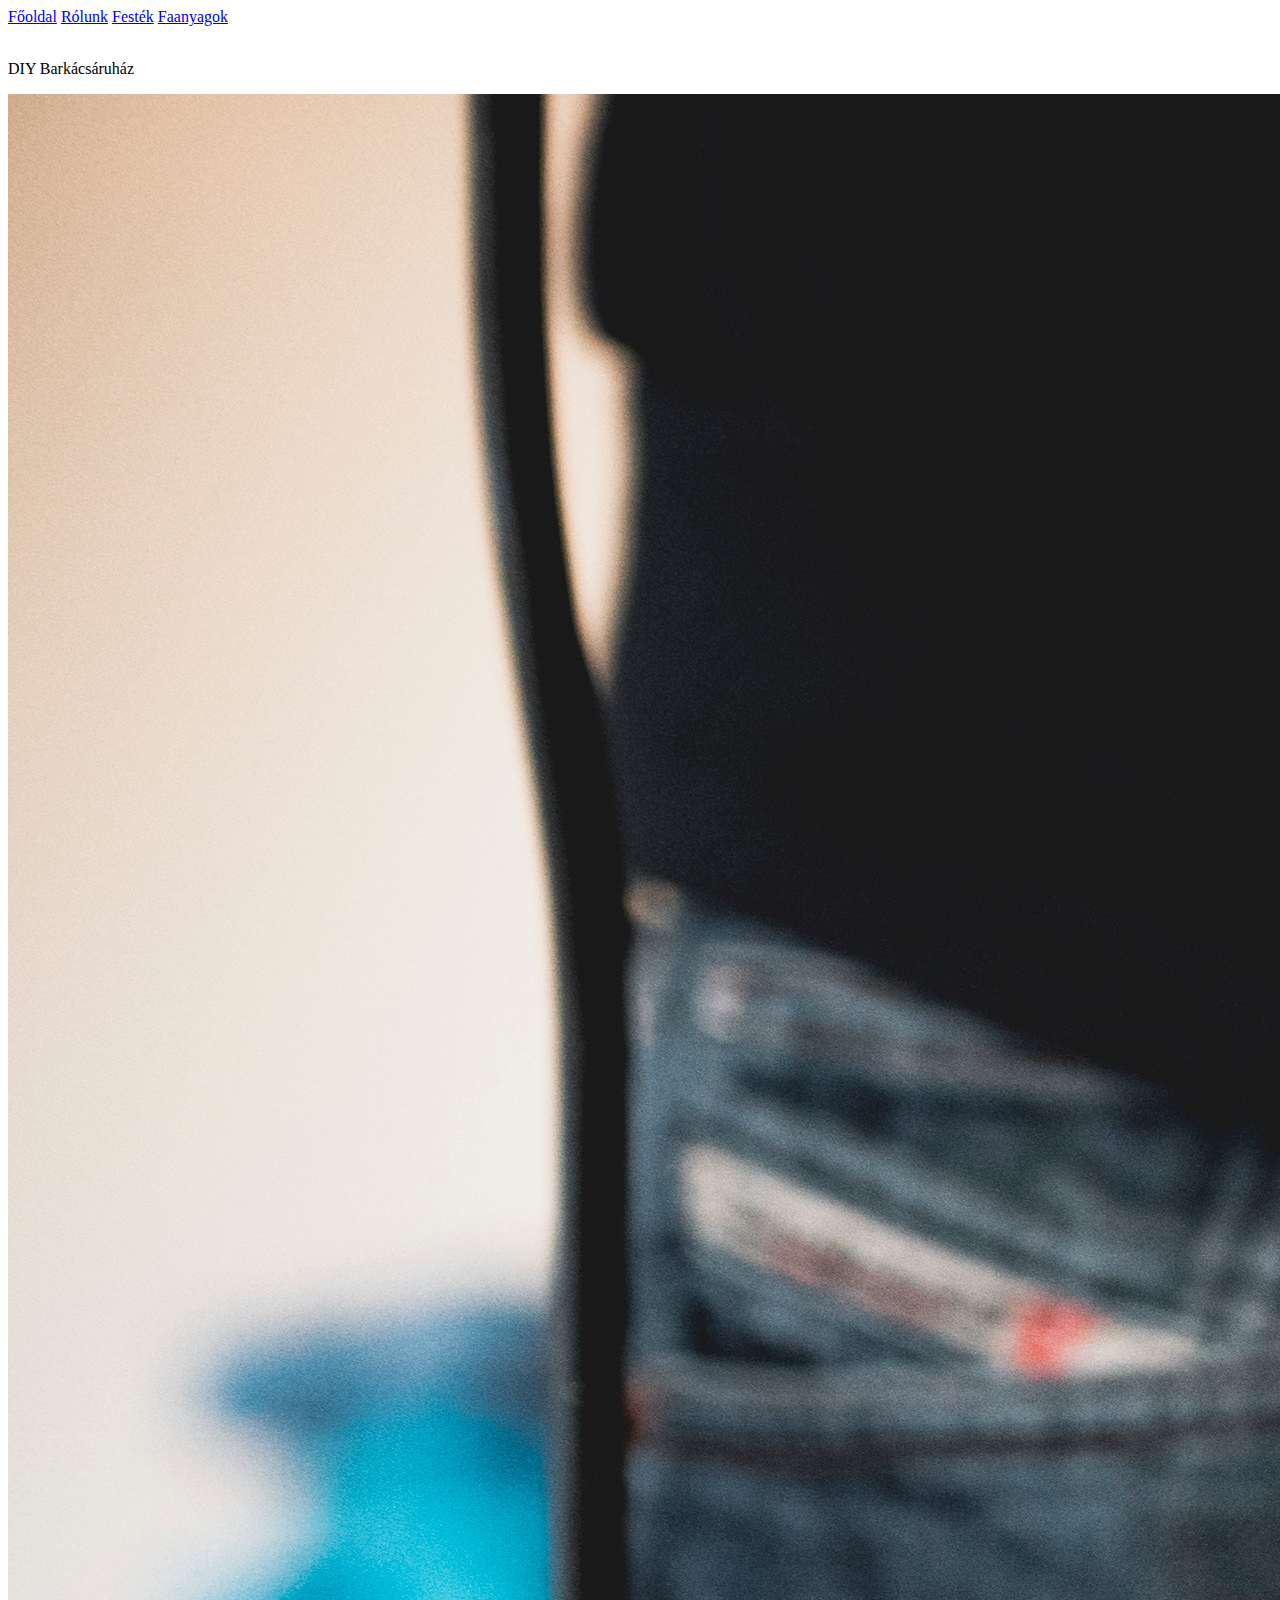
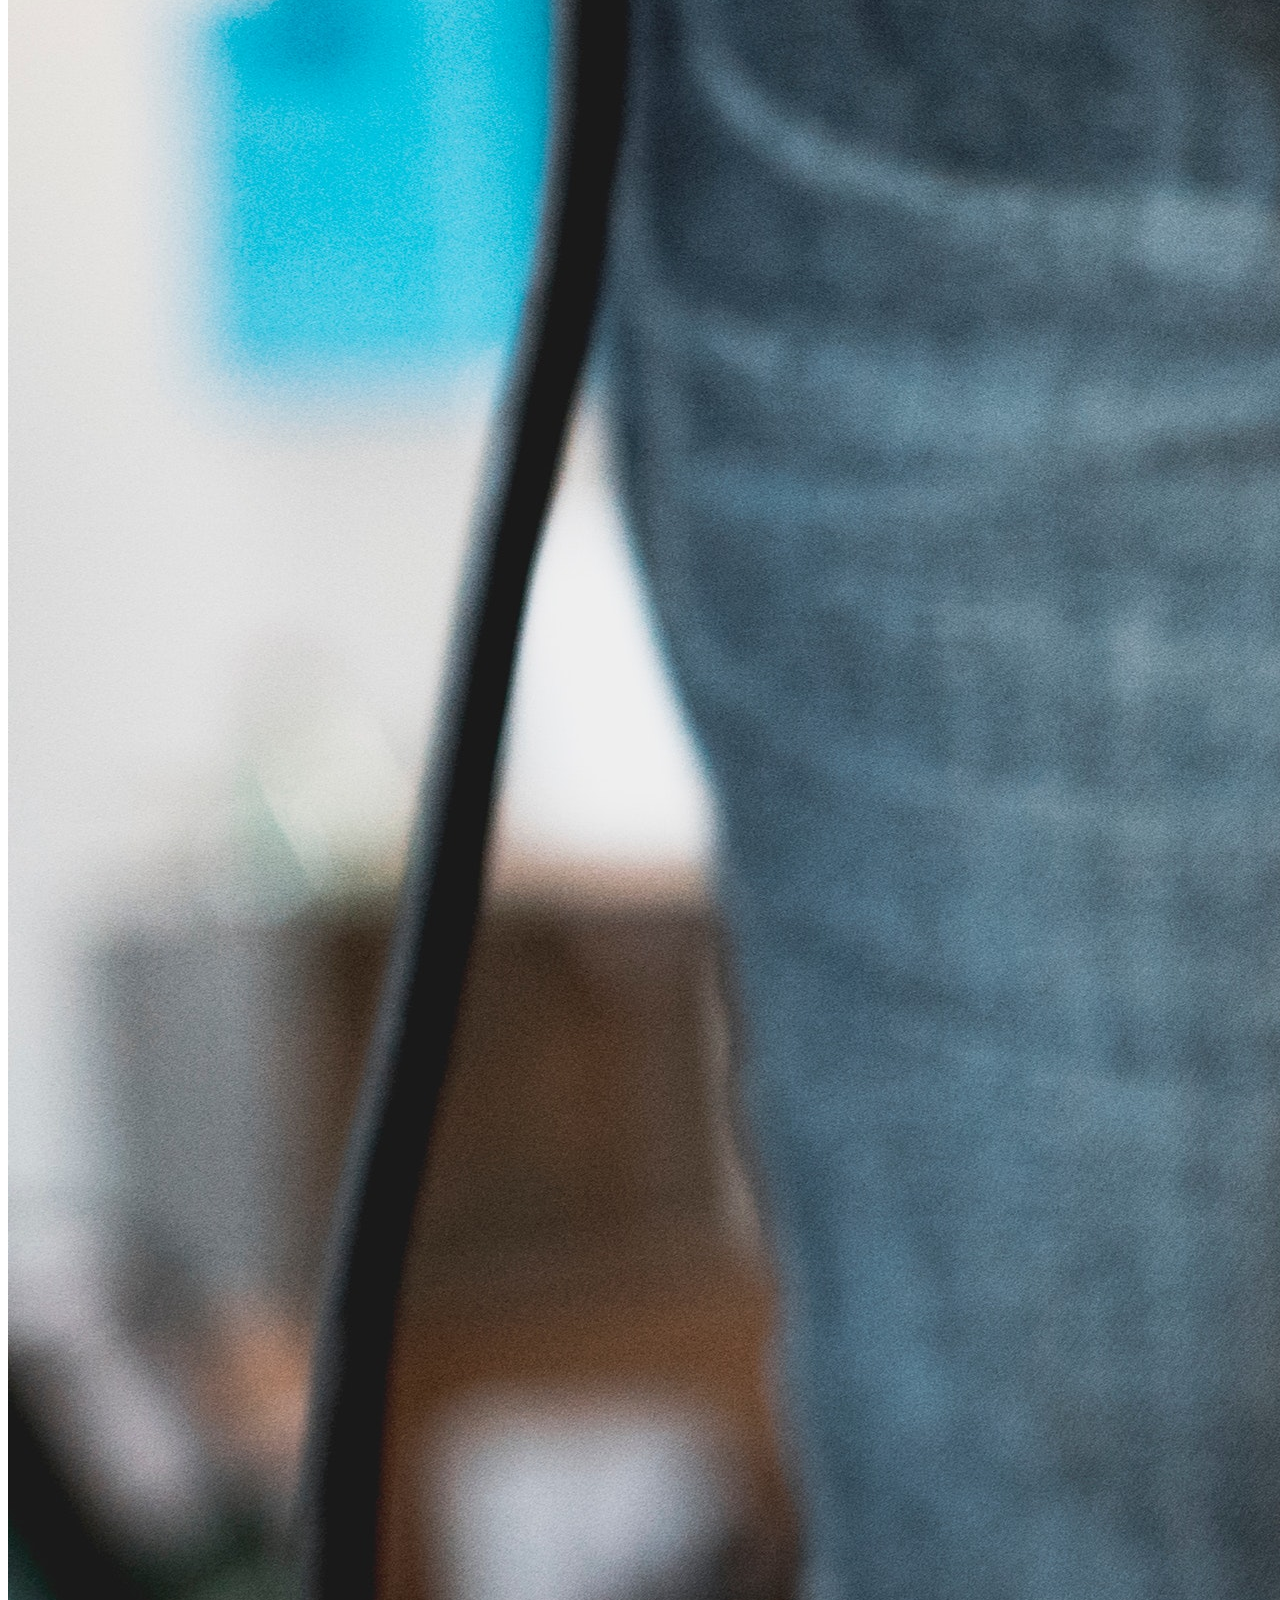
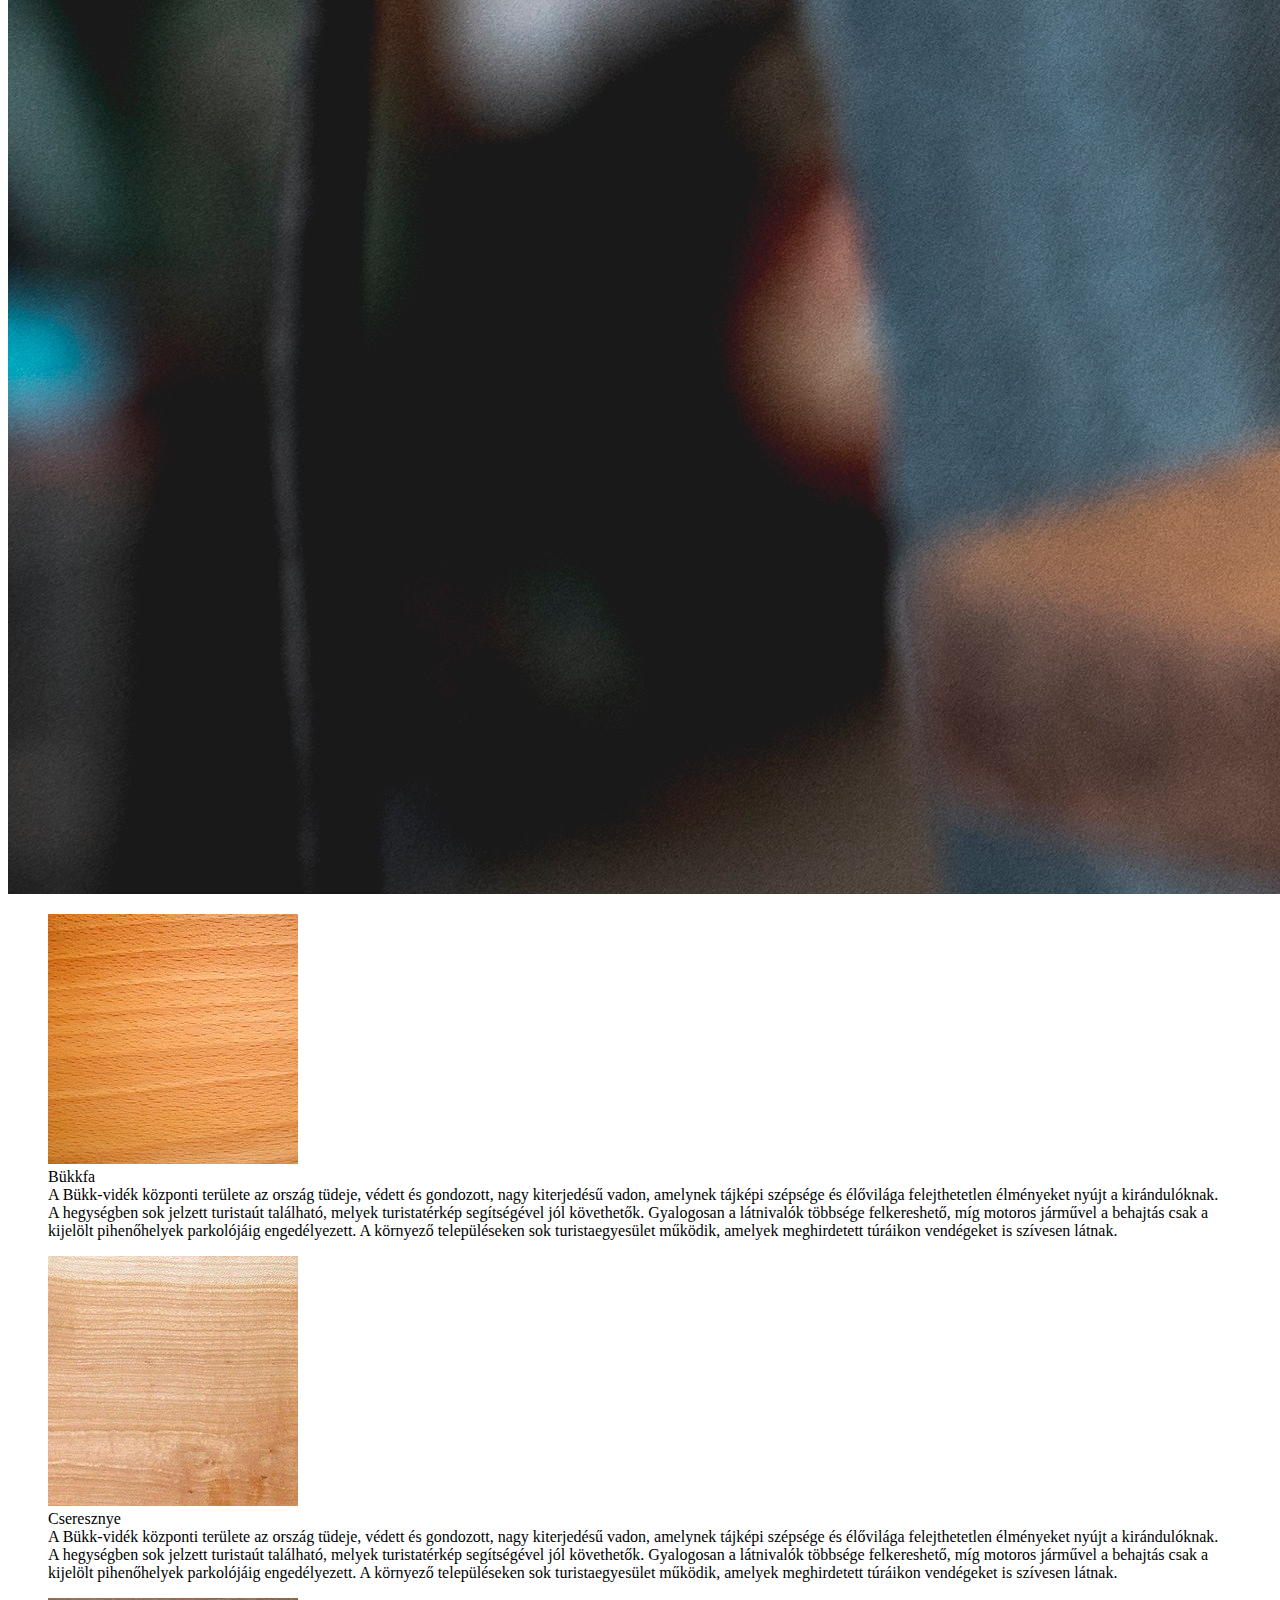
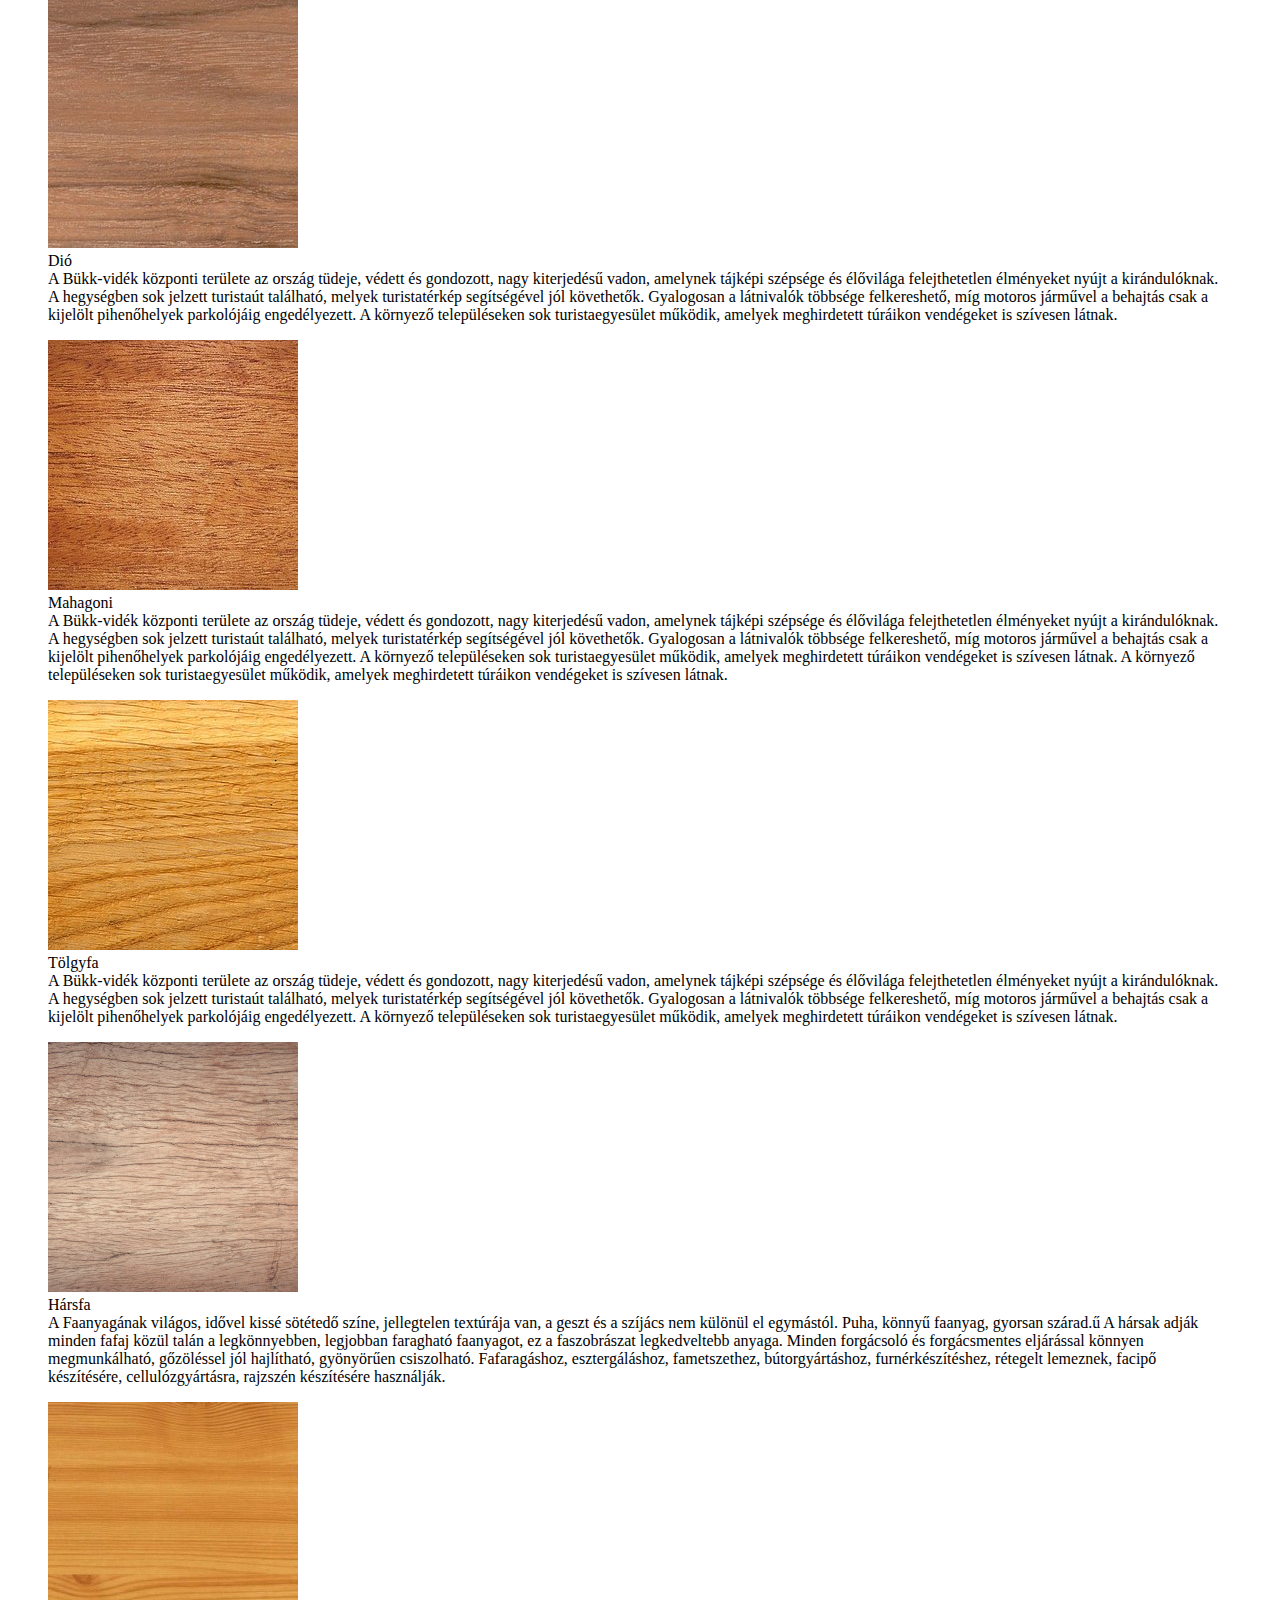
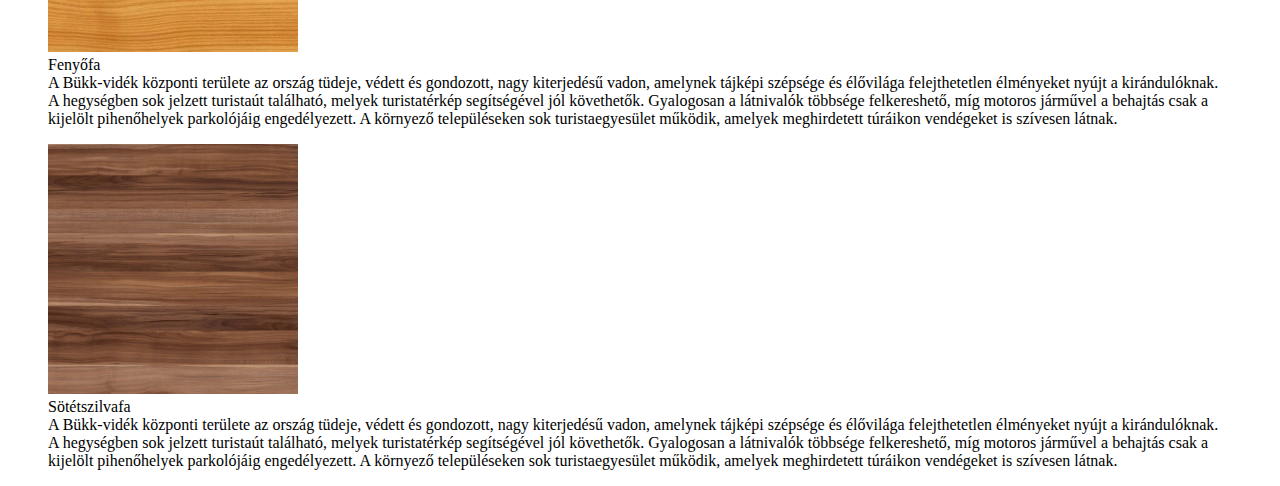
==== faanyagok.html @ 5dff6c38 "faanyagok 0131v4:58" ====
<!DOCTYPE html>
<html lang="hu">
<head>
    <meta charset="UTF-8">
    <meta name="viewport" content="width=device-width, initial-scale=1.0">
    <title>Faanyagok Barkács áruház</title>
    <meta name="author" content="Mohay Péter" />
    <link rel="stylesheet" href="https://cdn.jsdelivr.net/npm/bootstrap@4.6.0/dist/css/bootstrap.min.css" integrity="sha384-B0vP5xmATw1+K9KRQjQERJvTumQW0nPEzvF6L/Z6nronJ3oUOFUFpCjEUQouq2+l" crossorigin="anonymous">
    <link rel="stylesheet" href="./css/stiluslap2.css">


</head>
<body>
    <nav class="container-fluid">
        <div class="row">
            <div class="col-12">
                <a href="index.html">Főoldal</a>
                <a href="rolunk.html">Rólunk</a>
                <a href="festek.html">Festék</a>
                <a href="faanyagok.html">Faanyagok</a>
            </div>
        </div>
        <img scr="kezdokep.jpg">
    </nav>

    <div id="fej">
        <p>
            DIY Barkácsáruház
        </p>  
    </div>
    <div id="torzs">
        <div class="kep">
            <img src="img/kezdokep.jpg">
        </div>
    </div>

    <div class="container">
        <div class="row">
            <div class="tarto col-12 col-md-4 col-lg-3">
                <div class="fakeret">
                <figure>
                    <img src="img/faanyagok/bukk.jpg" alt="Bükkfa képe">
                    <figcaption>Bükkfa</figcaption>
                    <figcaption class="leiras">A Bükk-vidék központi területe az ország tüdeje, védett és gondozott, nagy kiterjedésű vadon, amelynek tájképi szépsége és élővilága felejthetetlen élményeket nyújt a kirándulóknak. A hegységben sok jelzett turistaút található, melyek turistatérkép segítségével jól követhetők. Gyalogosan a látnivalók többsége felkereshető, míg motoros járművel a behajtás csak a kijelölt pihenőhelyek parkolójáig engedélyezett. A környező településeken sok turistaegyesület működik, amelyek meghirdetett túráikon vendégeket is szívesen látnak.</figcaption>
                </figure>                
                </div>
            </div>   
            
            <div class="tarto col-12 col-md-4 col-lg-3">
                <div class="fakeret">
                <figure>
                    <img src="img/faanyagok/cseresznye.jpg" alt="Cseresznye képe">
                    <figcaption>Cseresznye</figcaption>
                    <figcaption class="leiras">A Bükk-vidék központi területe az ország tüdeje, védett és gondozott, nagy kiterjedésű vadon, amelynek tájképi szépsége és élővilága felejthetetlen élményeket nyújt a kirándulóknak. A hegységben sok jelzett turistaút található, melyek turistatérkép segítségével jól követhetők. Gyalogosan a látnivalók többsége felkereshető, míg motoros járművel a behajtás csak a kijelölt pihenőhelyek parkolójáig engedélyezett. A környező településeken sok turistaegyesület működik, amelyek meghirdetett túráikon vendégeket is szívesen látnak.</figcaption>
                </figure>                
                </div>
            </div>
            
            <div class="tarto col-12 col-md-4 col-lg-3">
                <div class="fakeret">
                <figure>
                    <img src="img/faanyagok/dio.jpg" alt="Dió képe">
                    <figcaption>Dió</figcaption>
                    <figcaption class="leiras">A Bükk-vidék központi területe az ország tüdeje, védett és gondozott, nagy kiterjedésű vadon, amelynek tájképi szépsége és élővilága felejthetetlen élményeket nyújt a kirándulóknak. A hegységben sok jelzett turistaút található, melyek turistatérkép segítségével jól követhetők. Gyalogosan a látnivalók többsége felkereshető, míg motoros járművel a behajtás csak a kijelölt pihenőhelyek parkolójáig engedélyezett. A környező településeken sok turistaegyesület működik, amelyek meghirdetett túráikon vendégeket is szívesen látnak.</figcaption>
                </figure>                
                </div>
            </div> 
        
            <div class="tarto col-12 col-md-4 col-lg-3">
                <div class="fakeret">
                <figure>
                    <img src="img/faanyagok/mahagoni.jpg" alt="Mahagoni képe">
                    <figcaption>Mahagoni</figcaption>
                    <figcaption class="leiras">A Bükk-vidék központi területe az ország tüdeje, védett és gondozott, nagy kiterjedésű vadon, amelynek tájképi szépsége és élővilága felejthetetlen élményeket nyújt a kirándulóknak. A hegységben sok jelzett turistaút található, melyek turistatérkép segítségével jól követhetők. Gyalogosan a látnivalók többsége felkereshető, míg motoros járművel a behajtás csak a kijelölt pihenőhelyek parkolójáig engedélyezett. A környező településeken sok turistaegyesület működik, amelyek meghirdetett túráikon vendégeket is szívesen látnak. A környező településeken sok turistaegyesület működik, amelyek meghirdetett túráikon vendégeket is szívesen látnak.
                    </figcaption>
                </figure>                
                </div>
            </div>

            <div class="tarto col-12 col-md-4 col-lg-3">
                <div class="fakeret">
                <figure>
                    <img src="img/faanyagok/tolgy.jpg" alt="Tölgyfa képe">
                    <figcaption>Tölgyfa</figcaption>
                    <figcaption class="leiras">A Bükk-vidék központi területe az ország tüdeje, védett és gondozott, nagy kiterjedésű vadon, amelynek tájképi szépsége és élővilága felejthetetlen élményeket nyújt a kirándulóknak. A hegységben sok jelzett turistaút található, melyek turistatérkép segítségével jól követhetők. Gyalogosan a látnivalók többsége felkereshető, míg motoros járművel a behajtás csak a kijelölt pihenőhelyek parkolójáig engedélyezett. A környező településeken sok turistaegyesület működik, amelyek meghirdetett túráikon vendégeket is szívesen látnak.</figcaption>
                </figure>                
                </div>
            </div>   
            
            <div class="tarto col-12 col-md-4 col-lg-3">
                <div class="fakeret">
                <figure>
                    <img src="img/faanyagok/harsfa.jpg" alt="Hársfa képe">
                    <figcaption>Hársfa</figcaption>
                    <figcaption class="leiras">A Faanyagának világos, idővel kissé sötétedő színe, jellegtelen textúrája van, a geszt és a szíjács nem különül el egymástól. Puha, könnyű faanyag, gyorsan szárad.ű
                    A hársak adják minden fafaj közül talán a legkönnyebben, legjobban faragható faanyagot, ez a faszobrászat legkedveltebb anyaga. Minden forgácsoló és forgácsmentes eljárással könnyen megmunkálható, gőzöléssel jól hajlítható, gyönyörűen csiszolható.
                    Fafaragáshoz, esztergáláshoz, fametszethez, bútorgyártáshoz, furnérkészítéshez, rétegelt lemeznek, facipő készítésére, cellulózgyártásra, rajzszén készítésére használják. </figcaption>
                </figure>                
                </div>
            </div>
        
            <div class="tarto col-12 col-md-4 col-lg-3">
                <div class="fakeret">
                <figure>
                    <img src="img/faanyagok/fenyofa.jpg" alt="Fenyőfa képe">
                    <figcaption>Fenyőfa</figcaption>
                    <figcaption class="leiras">A Bükk-vidék központi területe az ország tüdeje, védett és gondozott, nagy kiterjedésű vadon, amelynek tájképi szépsége és élővilága felejthetetlen élményeket nyújt a kirándulóknak. A hegységben sok jelzett turistaút található, melyek turistatérkép segítségével jól követhetők. Gyalogosan a látnivalók többsége felkereshető, míg motoros járművel a behajtás csak a kijelölt pihenőhelyek parkolójáig engedélyezett. A környező településeken sok turistaegyesület működik, amelyek meghirdetett túráikon vendégeket is szívesen látnak.</figcaption>
                </figure>                
                </div>
            </div>   

            <div class="tarto col-12 col-md-4 col-lg-3">
                <div class="fakeret">
                <figure>
                    <img src="img/faanyagok/sotetszilvafa.jpg" alt="Sötétszilvafa képe">
                    <figcaption>Sötétszilvafa</figcaption>
                    <figcaption class="leiras">A Bükk-vidék központi területe az ország tüdeje, védett és gondozott, nagy kiterjedésű vadon, amelynek tájképi szépsége és élővilága felejthetetlen élményeket nyújt a kirándulóknak. A hegységben sok jelzett turistaút található, melyek turistatérkép segítségével jól követhetők. Gyalogosan a látnivalók többsége felkereshető, míg motoros járművel a behajtás csak a kijelölt pihenőhelyek parkolójáig engedélyezett. A környező településeken sok turistaegyesület működik, amelyek meghirdetett túráikon vendégeket is szívesen látnak.</figcaption>
                </figure>                
                </div>
            </div>
        </div>


    </div>




    
</body>
</html>
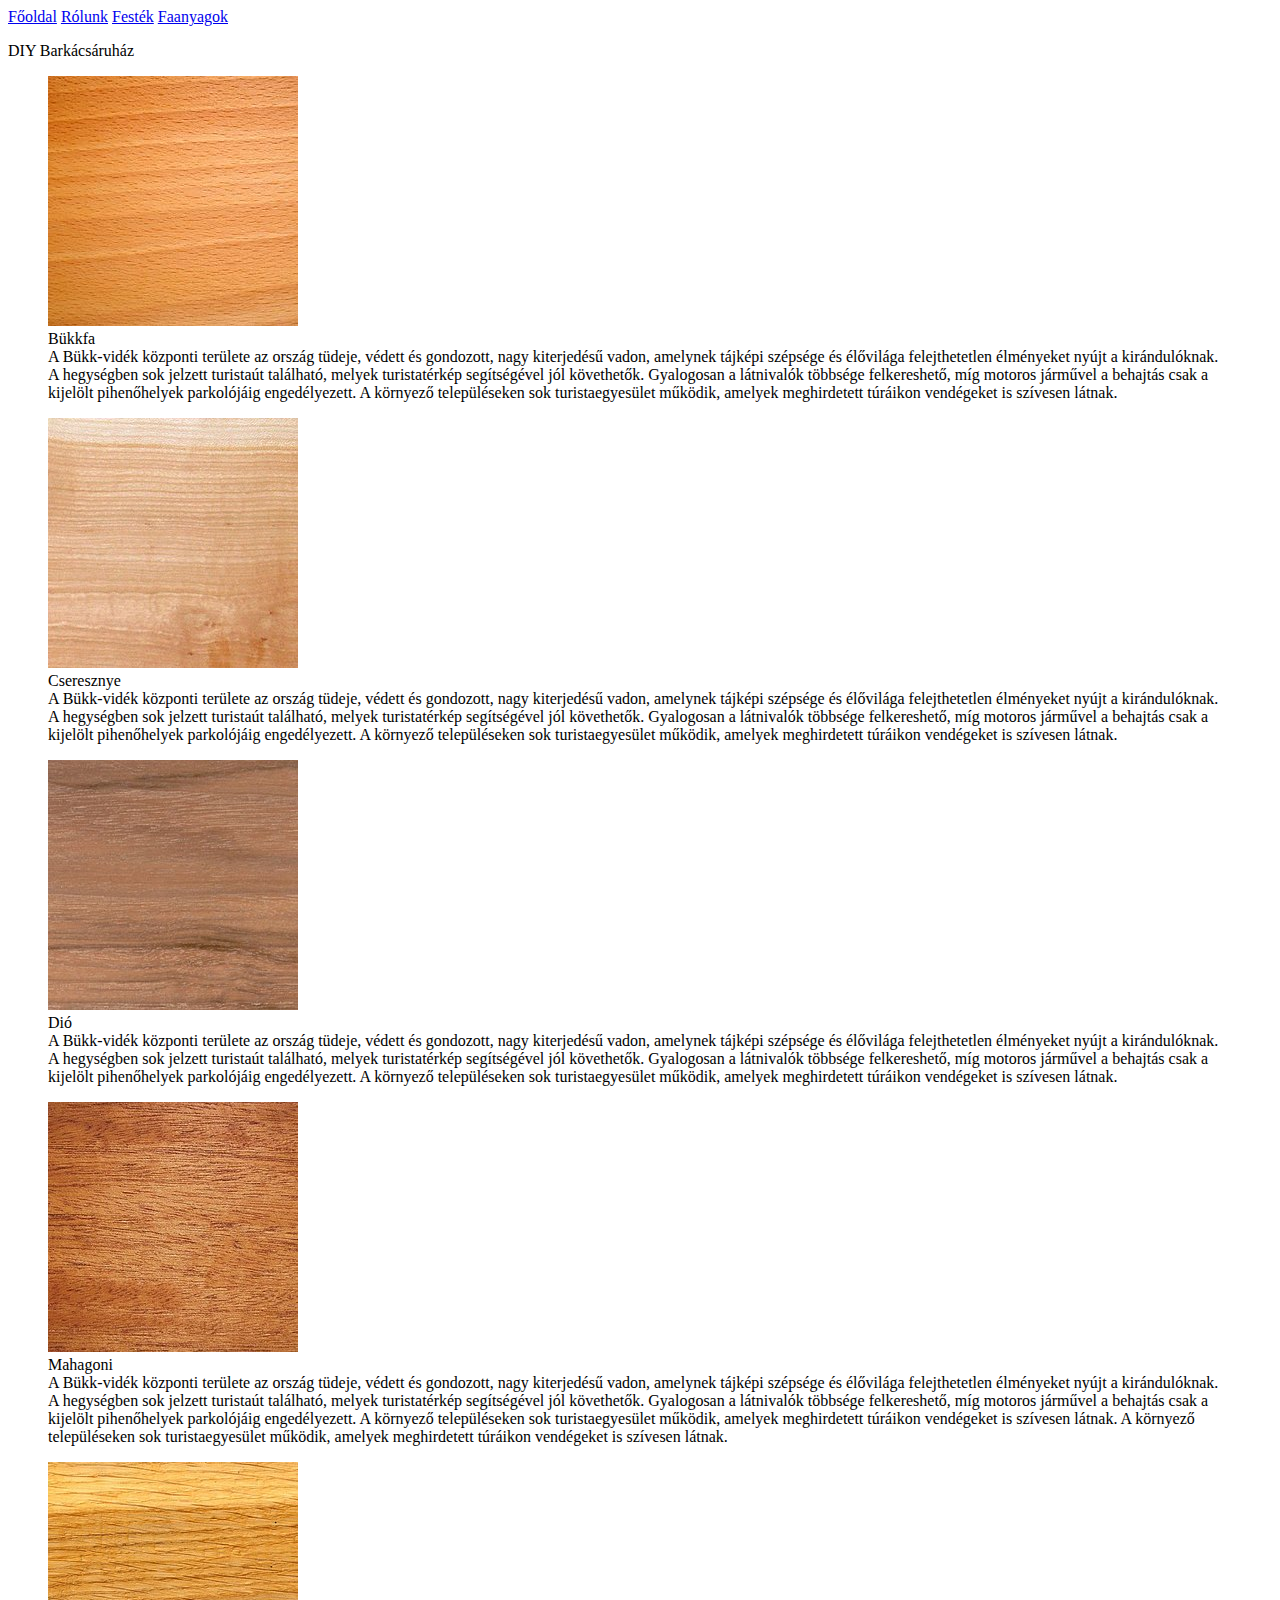
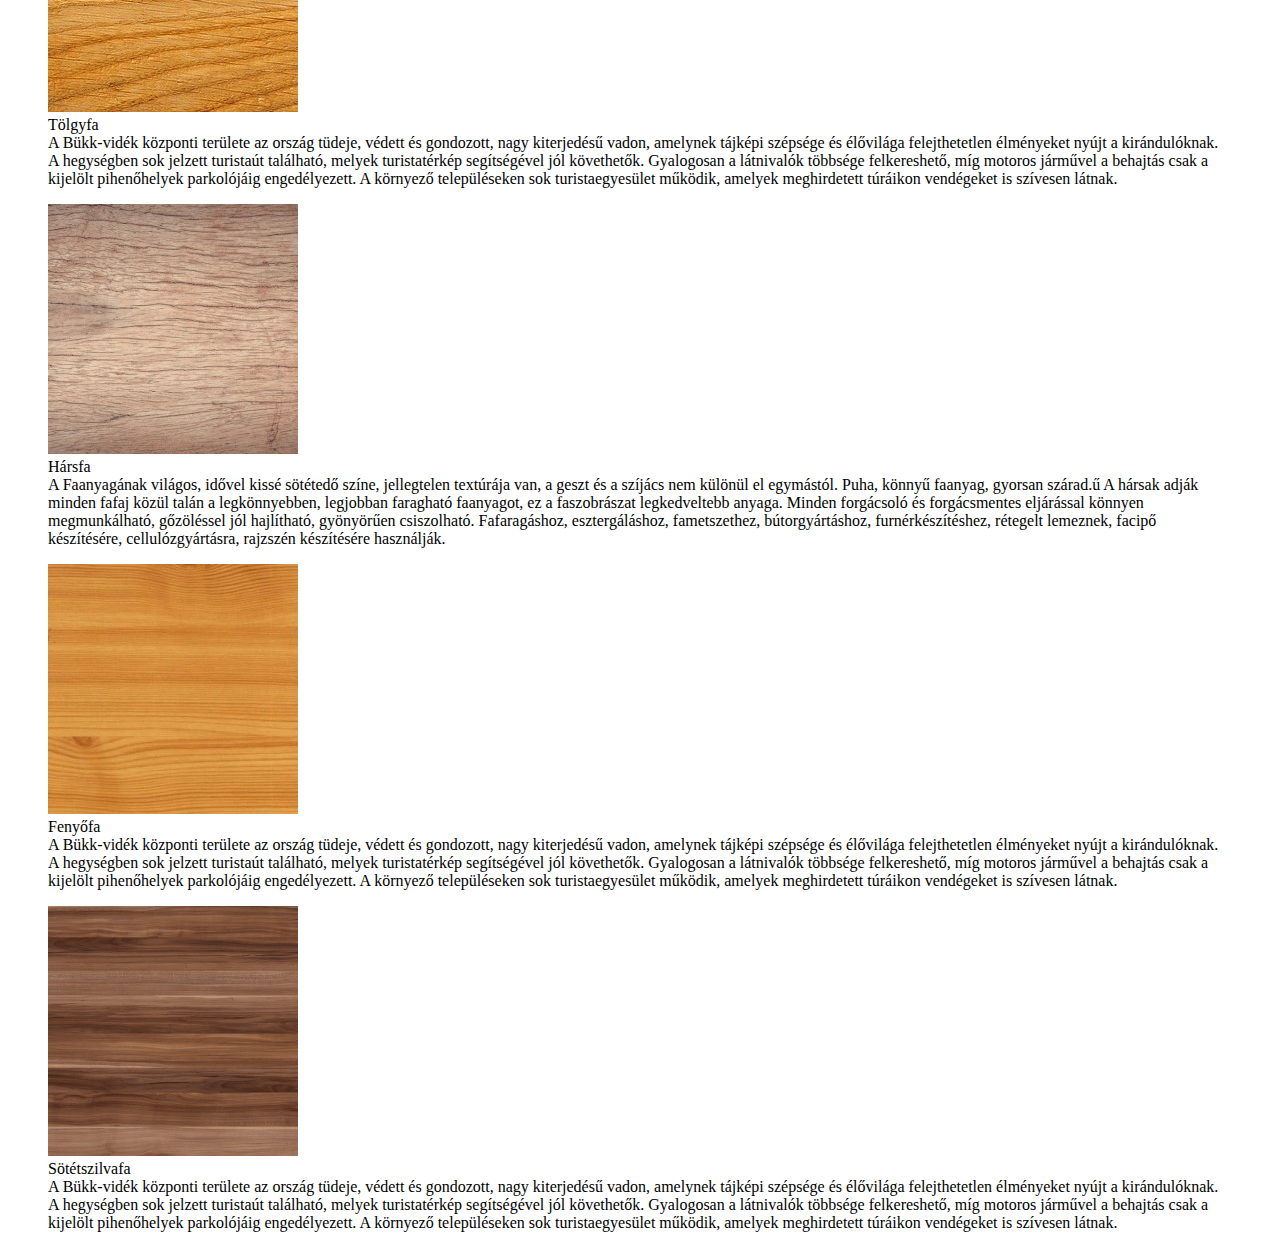
==== commit d9c3875b: "fanyagok 0206v1344 menü beillesztése" ====
--- a/faanyagok.html
+++ b/faanyagok.html
@@ -20,19 +20,17 @@
                 <a href="faanyagok.html">Faanyagok</a>
             </div>
         </div>
-        <img scr="kezdokep.jpg">
     </nav>
+    <header class="container-fluid">
+        <div class="row">
+            <div class="col-12">
+                <p>
+                    DIY Barkácsáruház
+                </p>
+            </div>
+        </div>  
+    </header>
 
-    <div id="fej">
-        <p>
-            DIY Barkácsáruház
-        </p>  
-    </div>
-    <div id="torzs">
-        <div class="kep">
-            <img src="img/kezdokep.jpg">
-        </div>
-    </div>
 
     <div class="container">
         <div class="row">
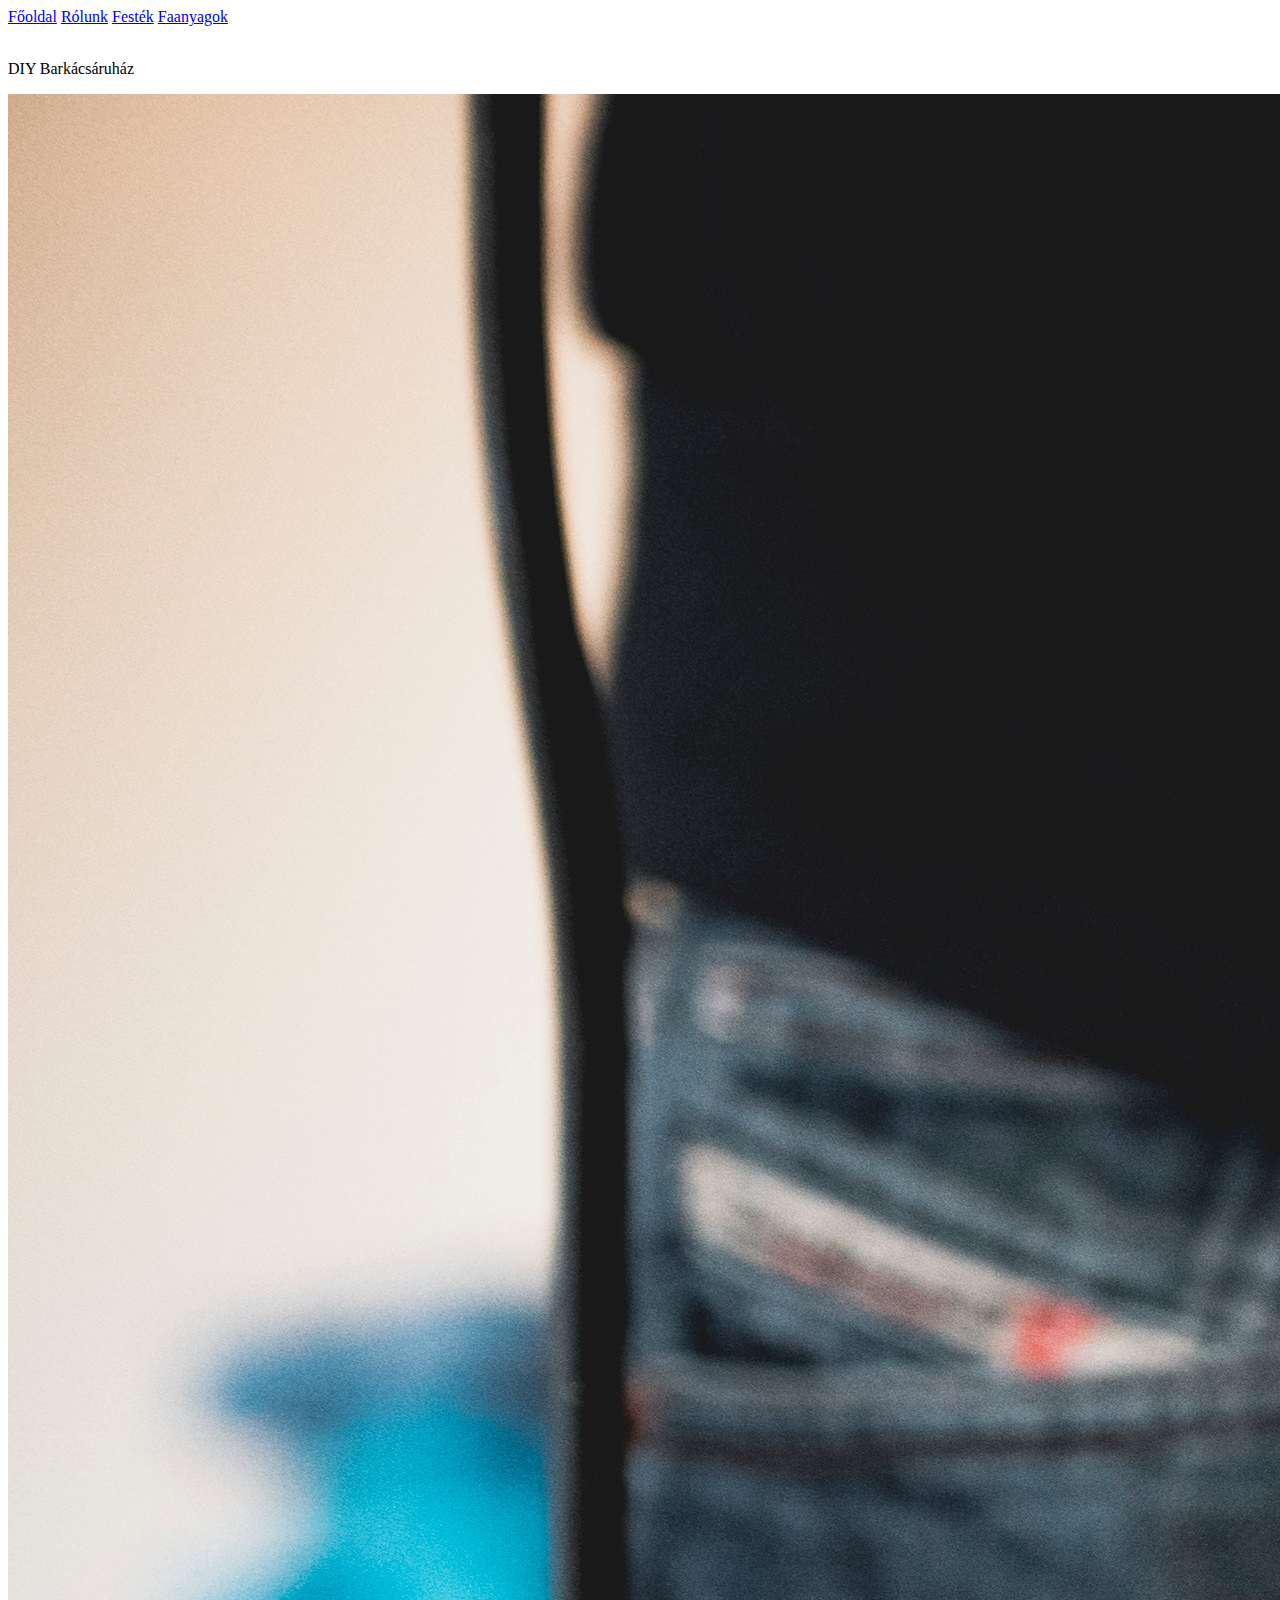
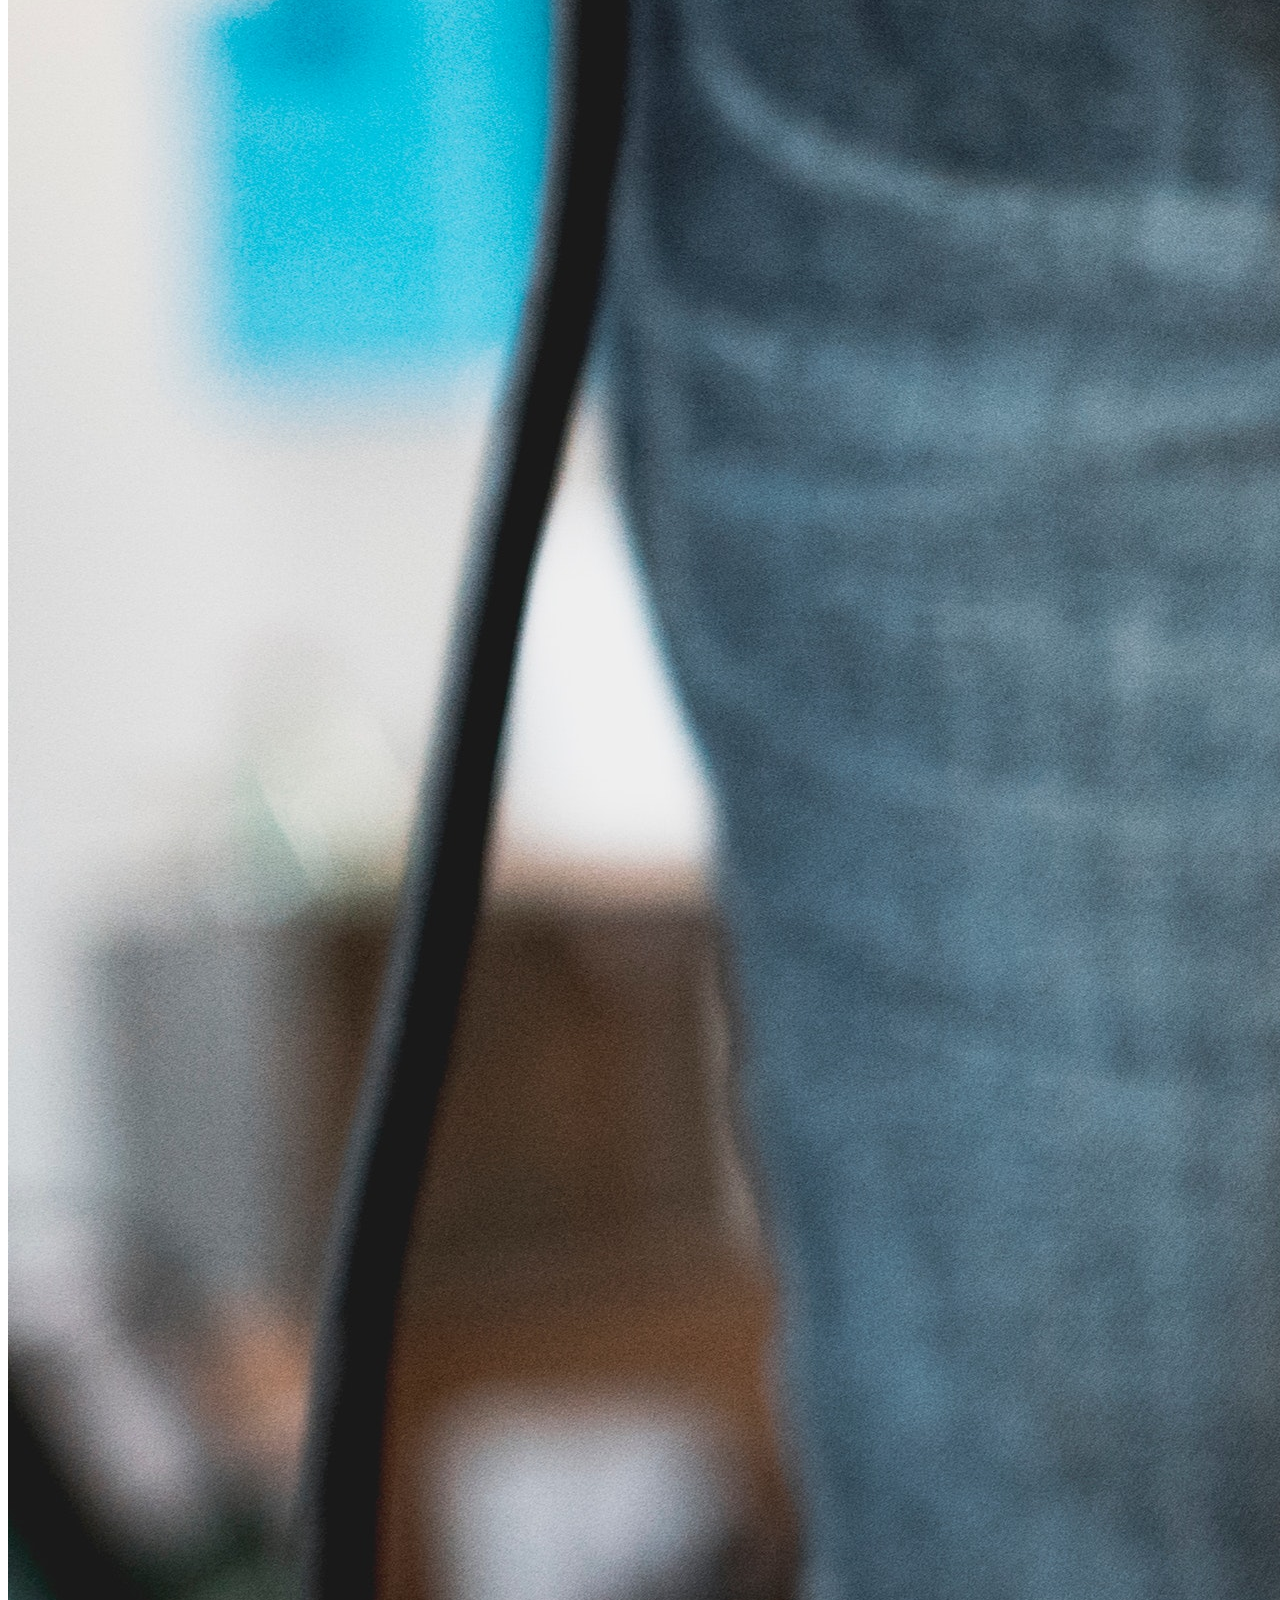
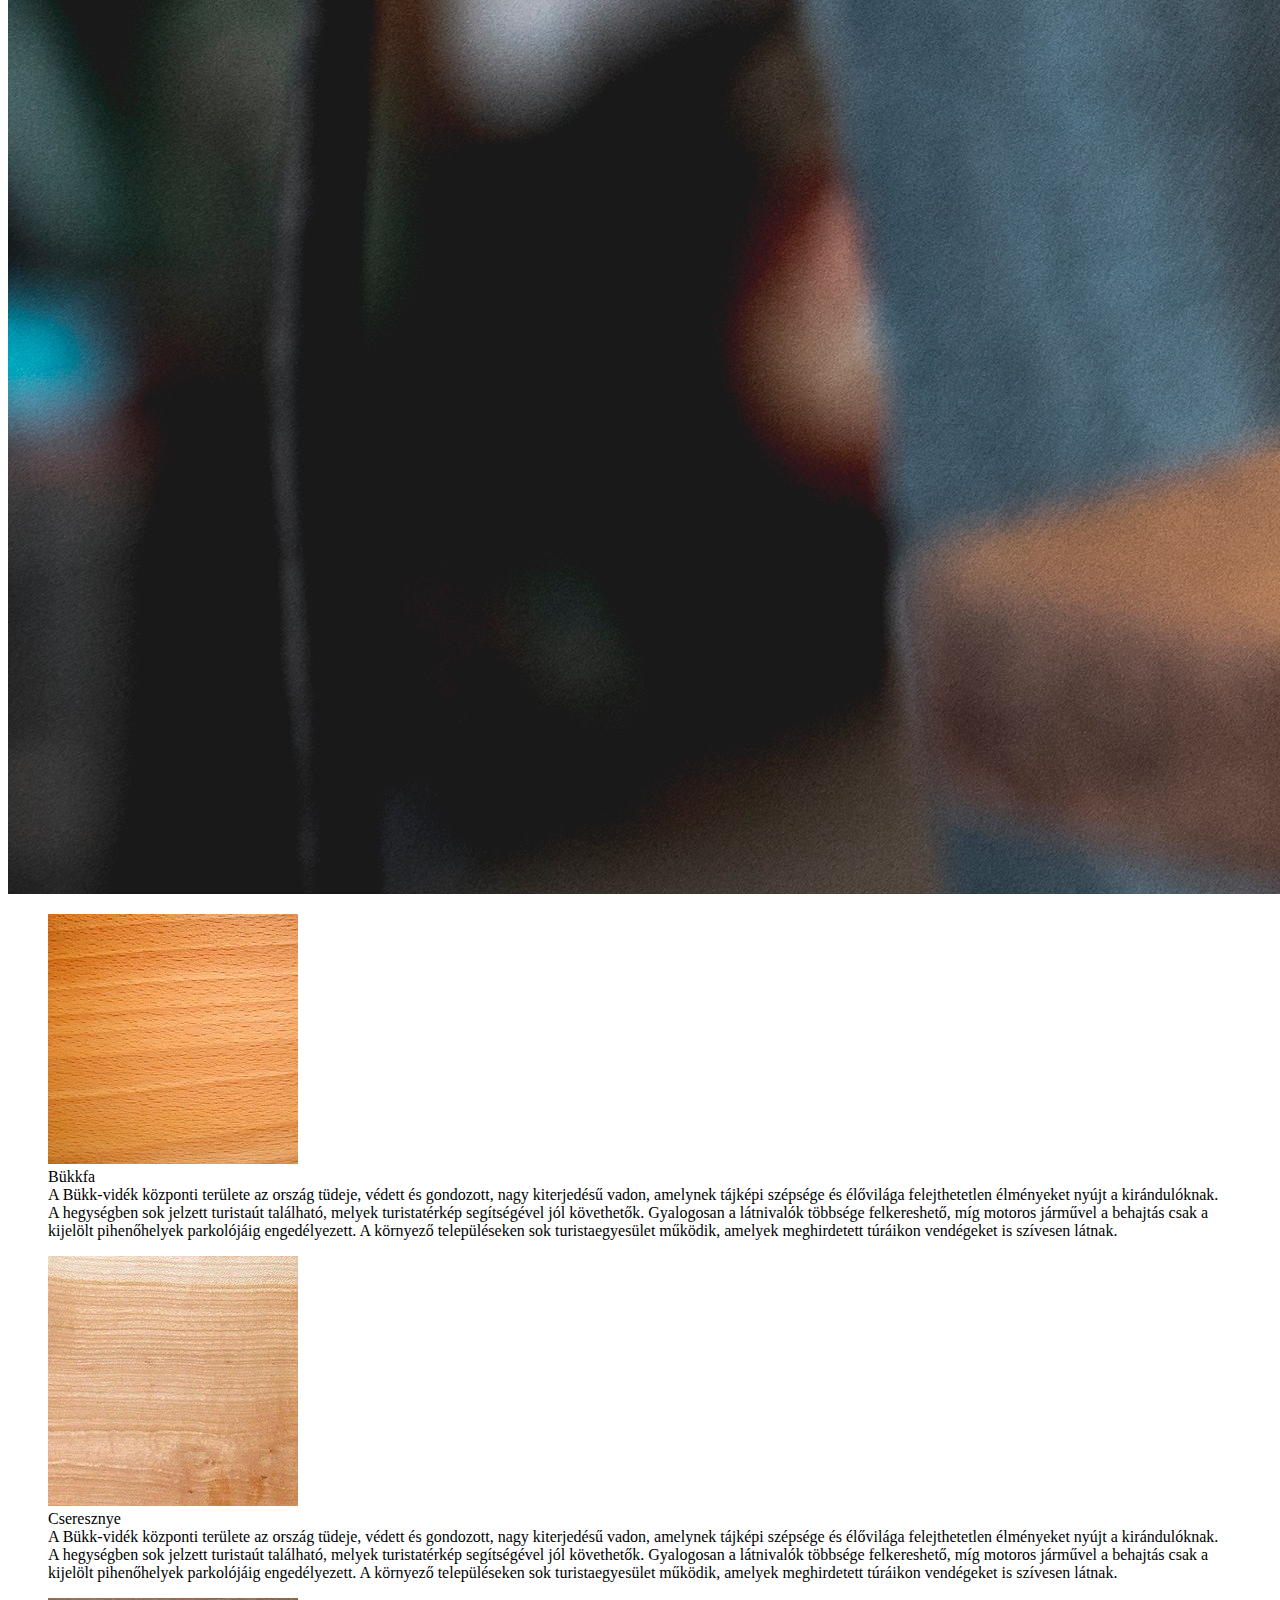
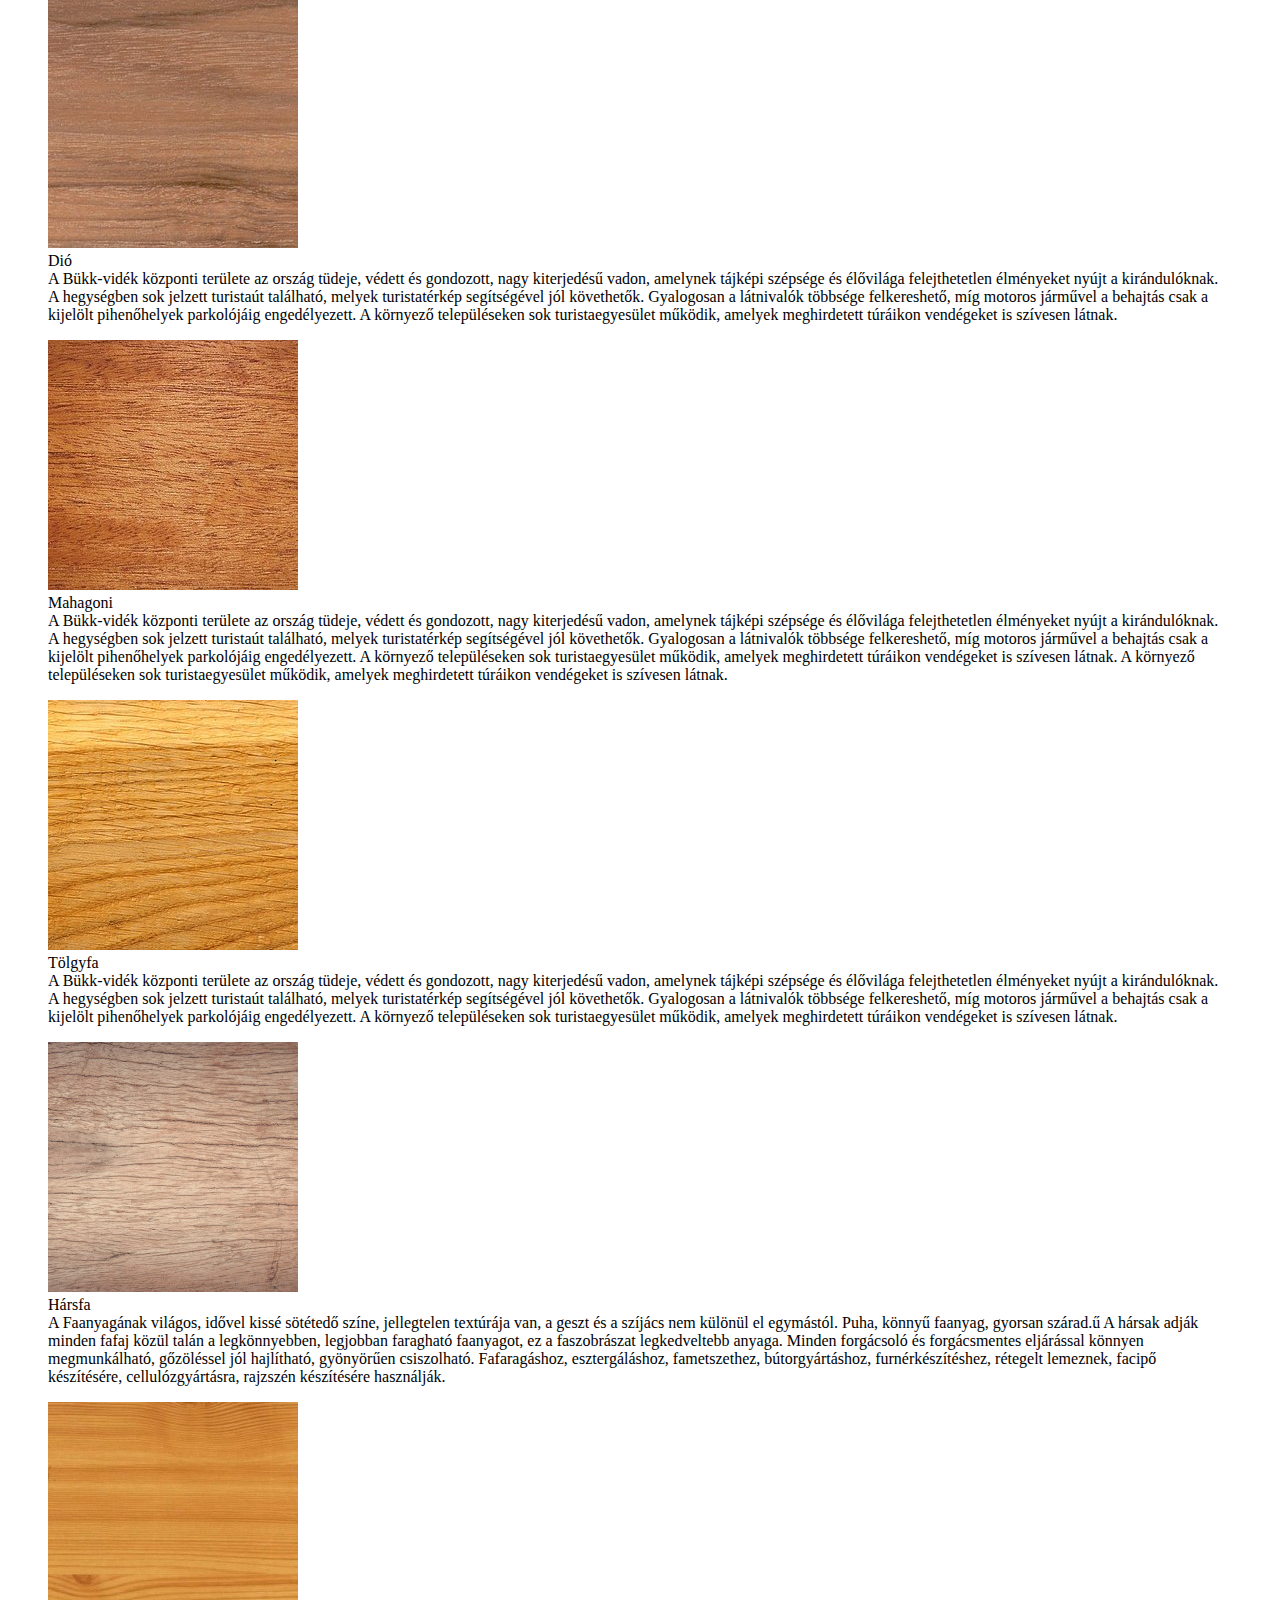
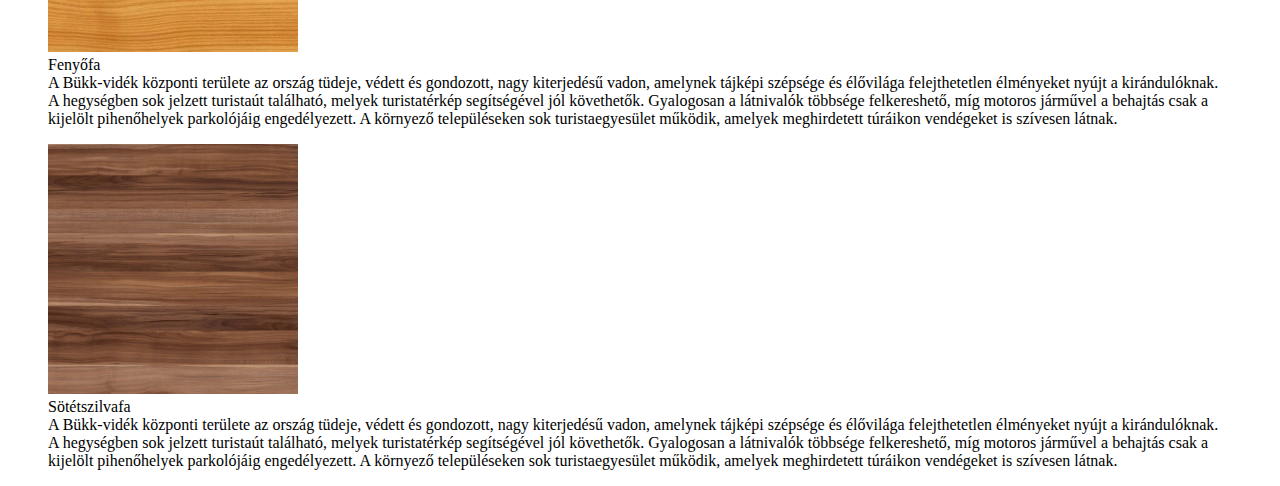
==== commit 72b33bf0: "Merge branch 'master' of https://github.com/fokizoli/barkacsaruhaz" ====
--- a/faanyagok.html
+++ b/faanyagok.html
@@ -20,17 +20,19 @@
                 <a href="faanyagok.html">Faanyagok</a>
             </div>
         </div>
+        <img scr="kezdokep.jpg">
     </nav>
-    <header class="container-fluid">
-        <div class="row">
-            <div class="col-12">
-                <p>
-                    DIY Barkácsáruház
-                </p>
-            </div>
-        </div>  
-    </header>
 
+    <div id="fej">
+        <p>
+            DIY Barkácsáruház
+        </p>  
+    </div>
+    <div id="torzs">
+        <div class="kep">
+            <img src="img/kezdokep.jpg">
+        </div>
+    </div>
 
     <div class="container">
         <div class="row">
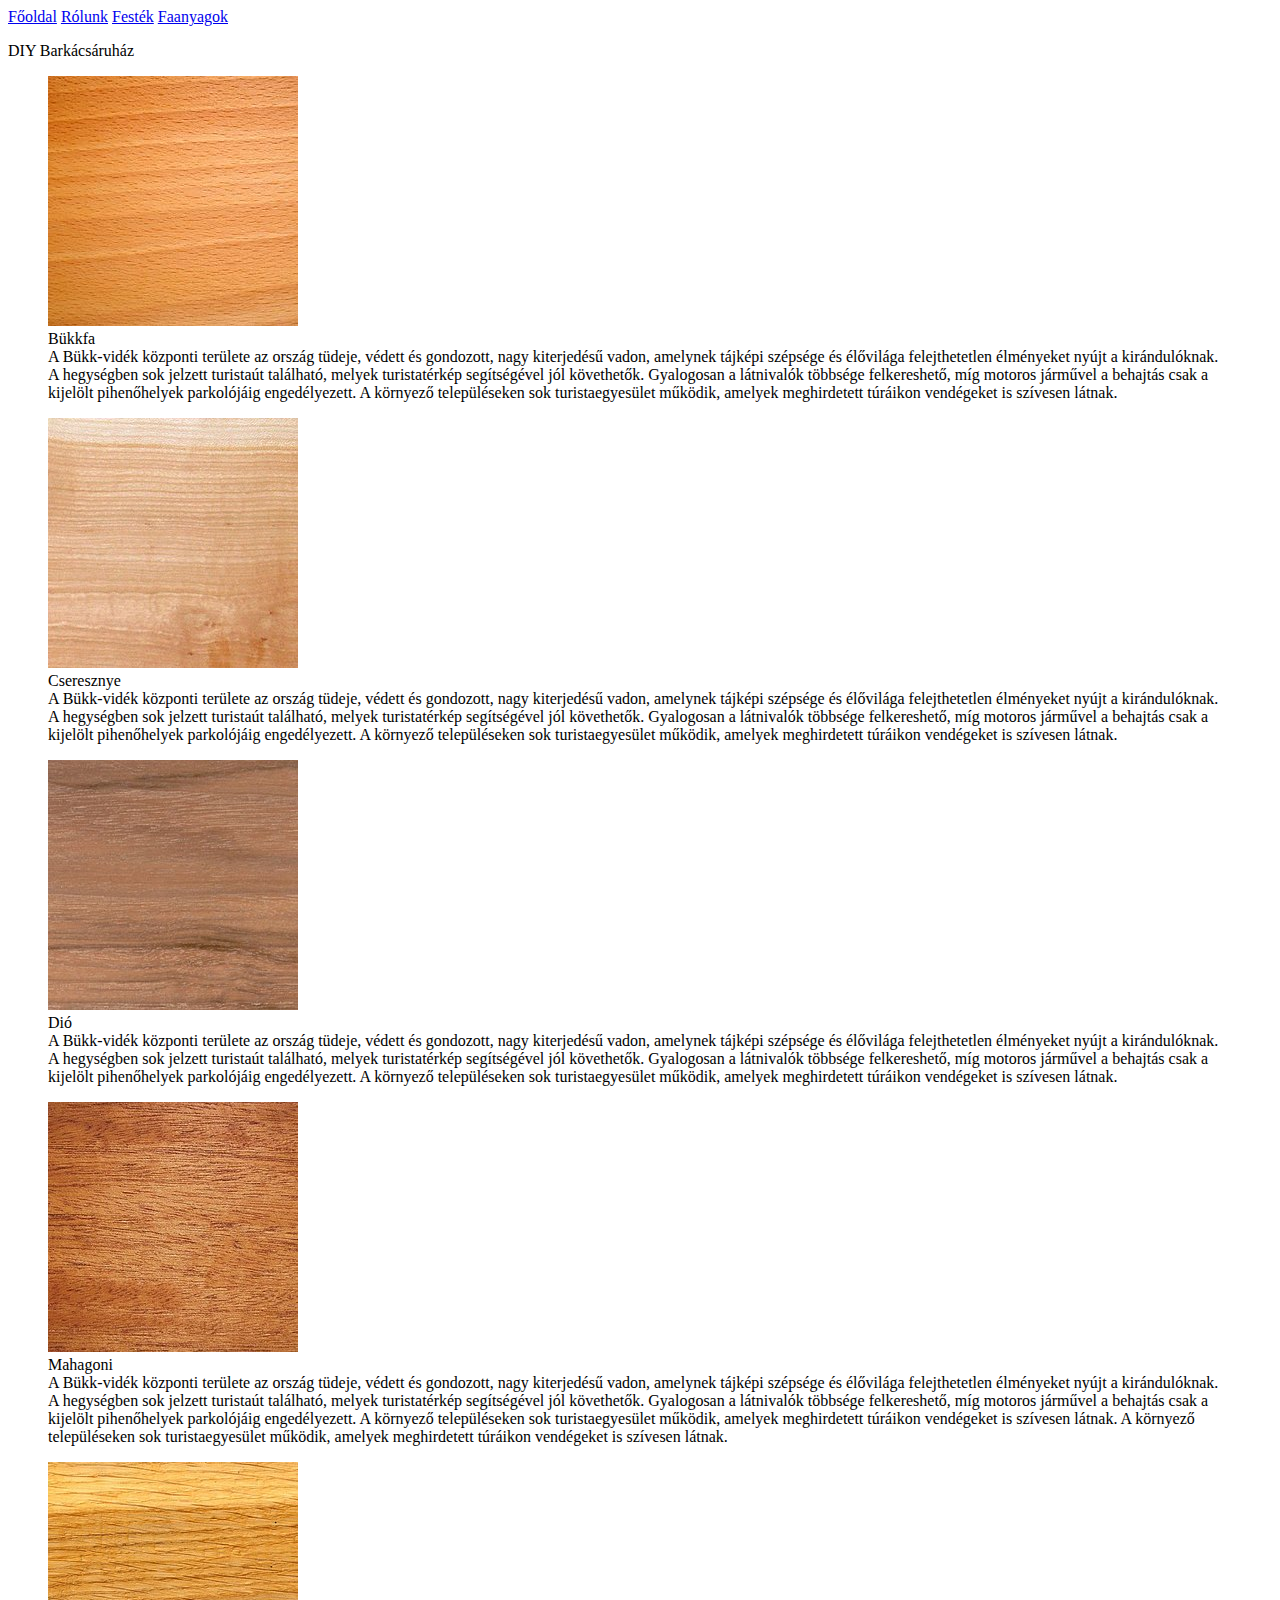
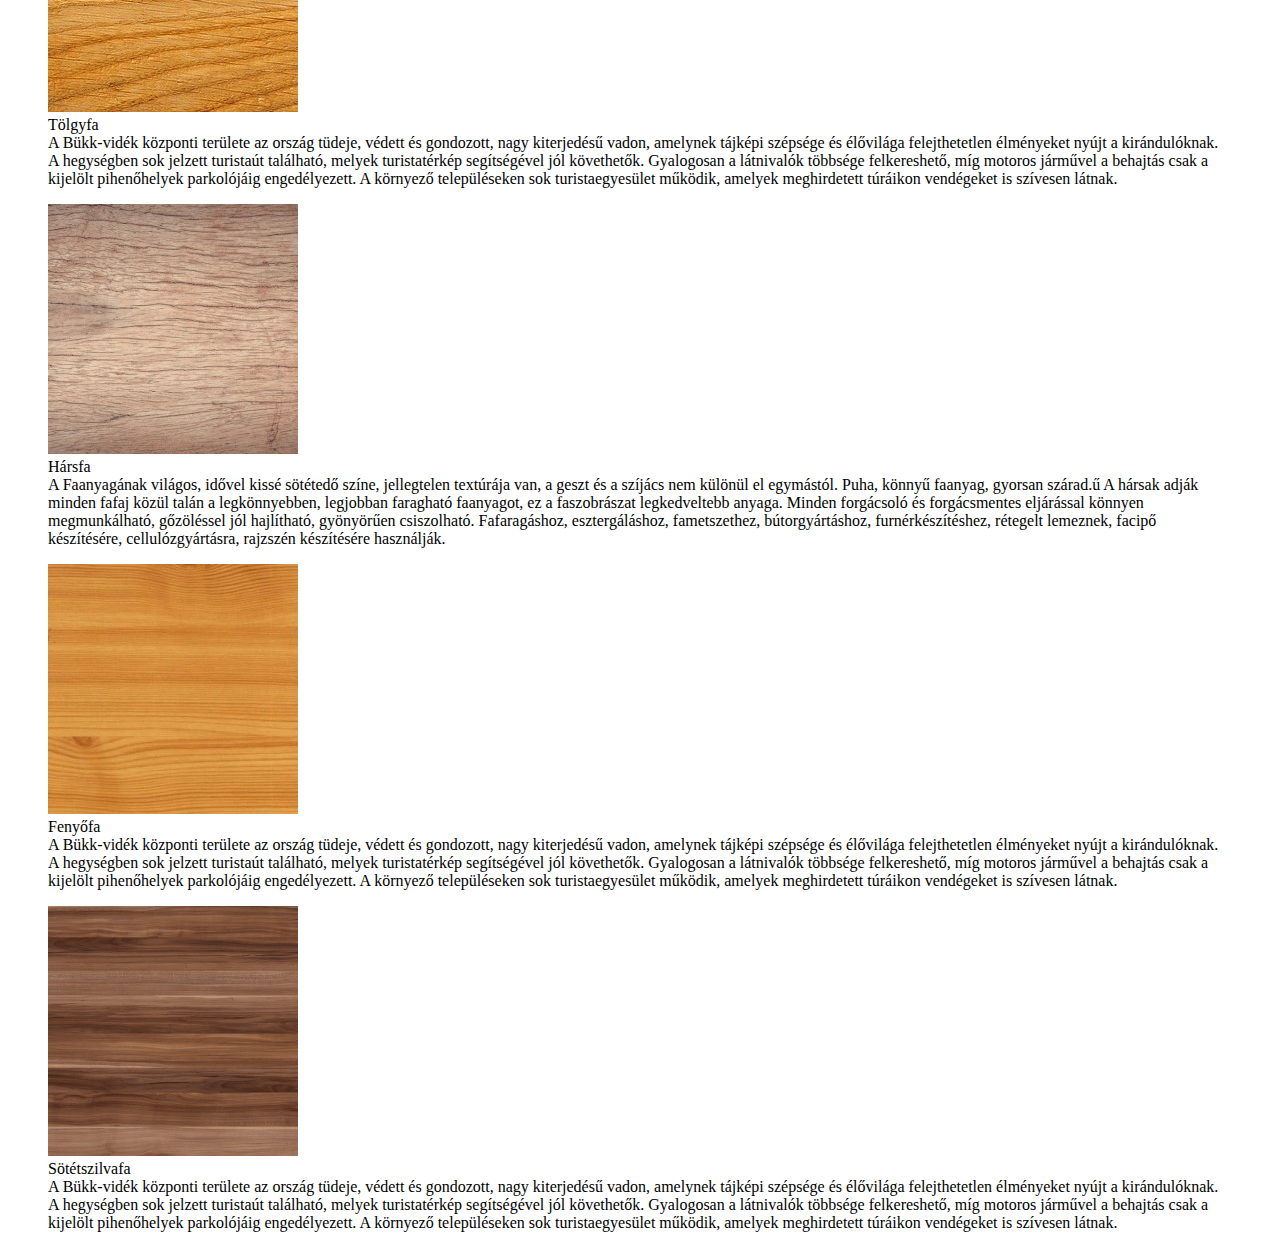
==== commit c67fbb66: "faanyagok 0206v1346" ====
--- a/faanyagok.html
+++ b/faanyagok.html
@@ -6,7 +6,7 @@
     <title>Faanyagok Barkács áruház</title>
     <meta name="author" content="Mohay Péter" />
     <link rel="stylesheet" href="https://cdn.jsdelivr.net/npm/bootstrap@4.6.0/dist/css/bootstrap.min.css" integrity="sha384-B0vP5xmATw1+K9KRQjQERJvTumQW0nPEzvF6L/Z6nronJ3oUOFUFpCjEUQouq2+l" crossorigin="anonymous">
-    <link rel="stylesheet" href="./css/stiluslap2.css">
+    <link rel="stylesheet" href="./css/stiluslap.css">
 
 
 </head>
@@ -20,19 +20,17 @@
                 <a href="faanyagok.html">Faanyagok</a>
             </div>
         </div>
-        <img scr="kezdokep.jpg">
     </nav>
+    <header class="container-fluid">
+        <div class="row">
+            <div class="col-12">
+                <p>
+                    DIY Barkácsáruház
+                </p>
+            </div>
+        </div>  
+    </header>
 
-    <div id="fej">
-        <p>
-            DIY Barkácsáruház
-        </p>  
-    </div>
-    <div id="torzs">
-        <div class="kep">
-            <img src="img/kezdokep.jpg">
-        </div>
-    </div>
 
     <div class="container">
         <div class="row">
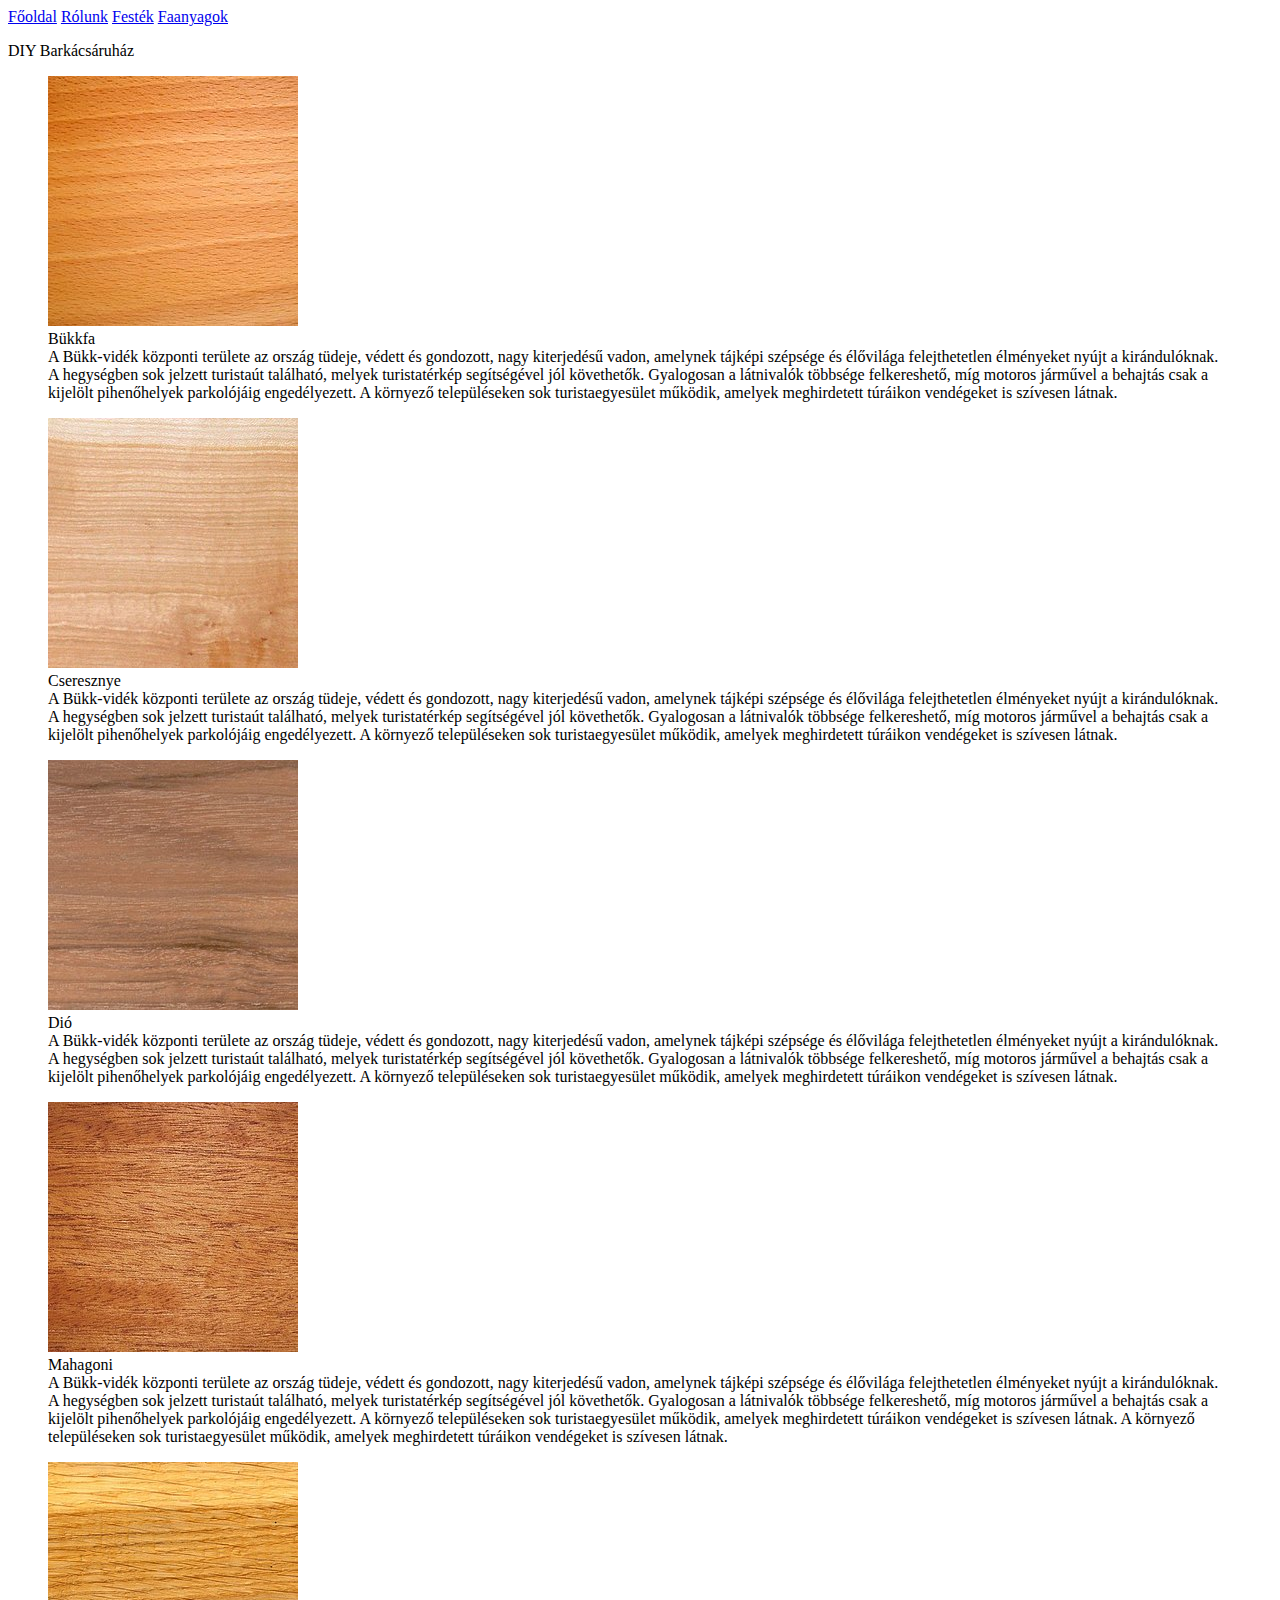
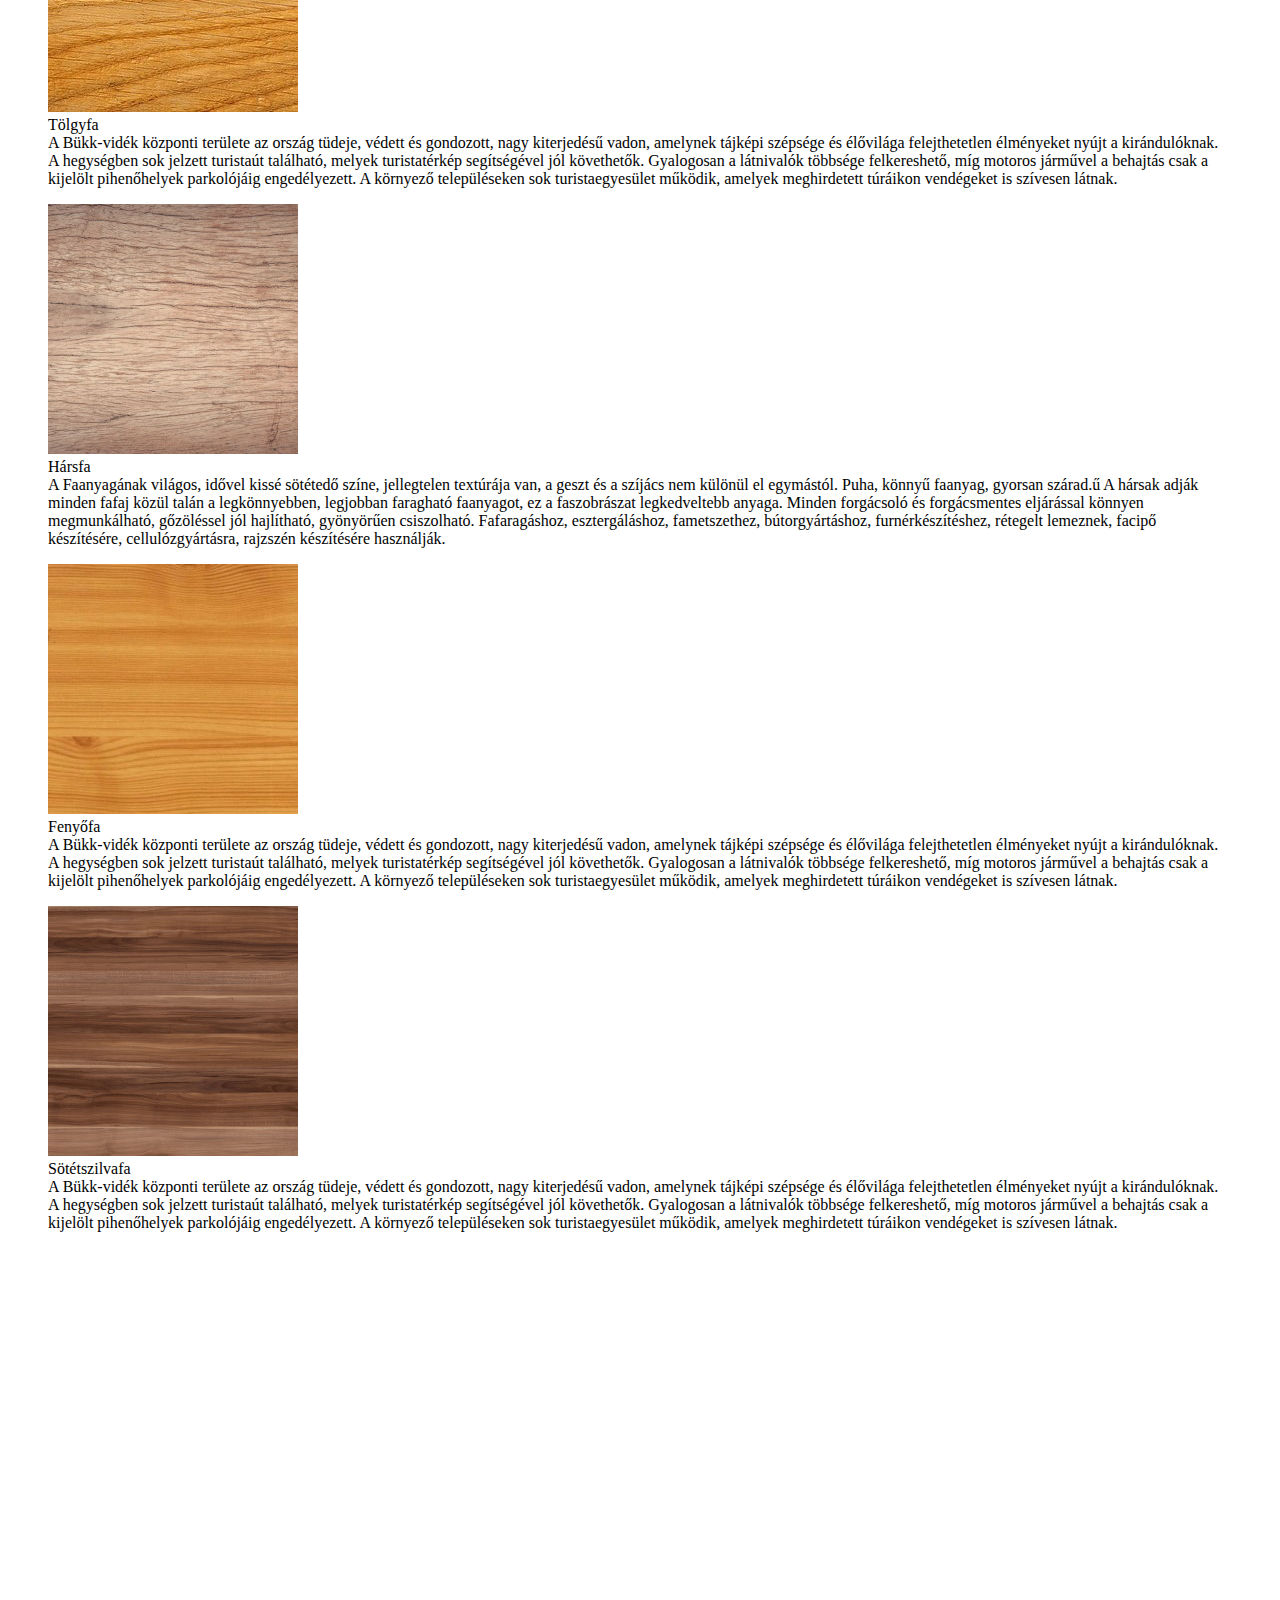
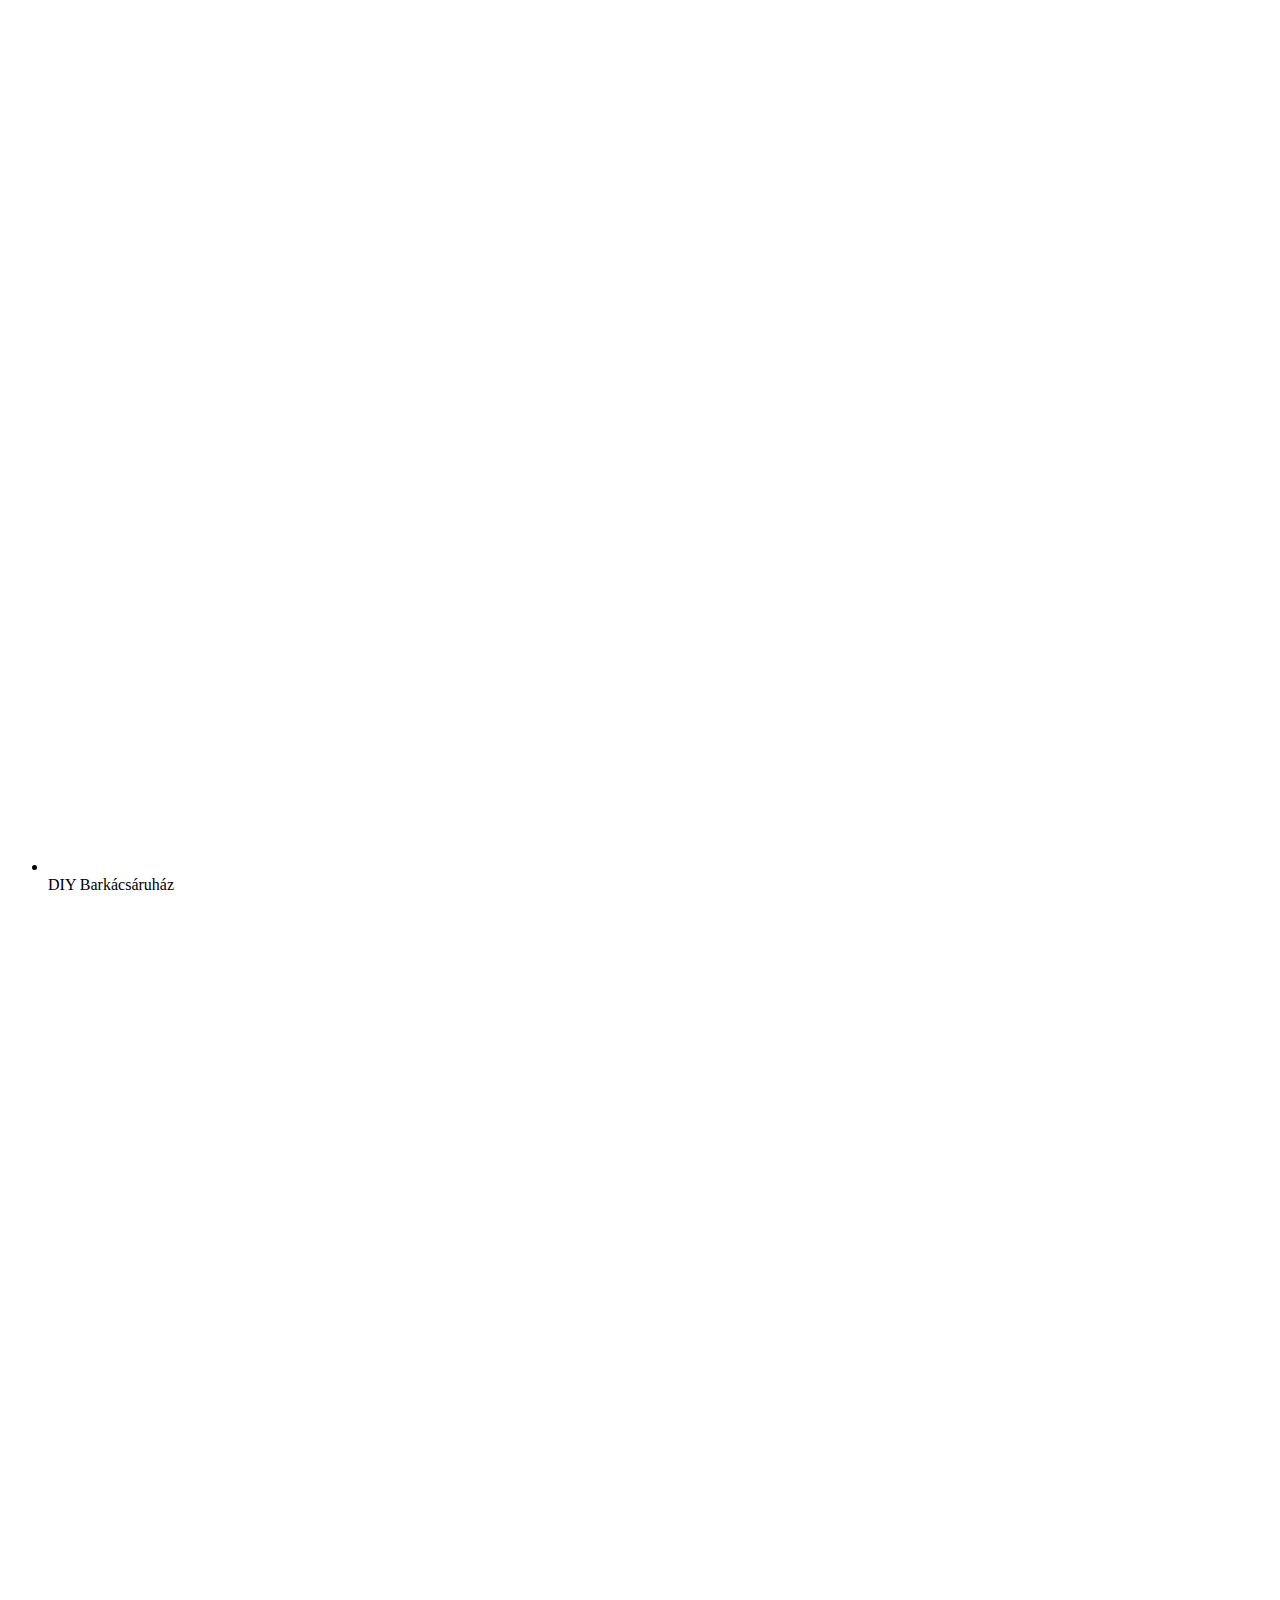
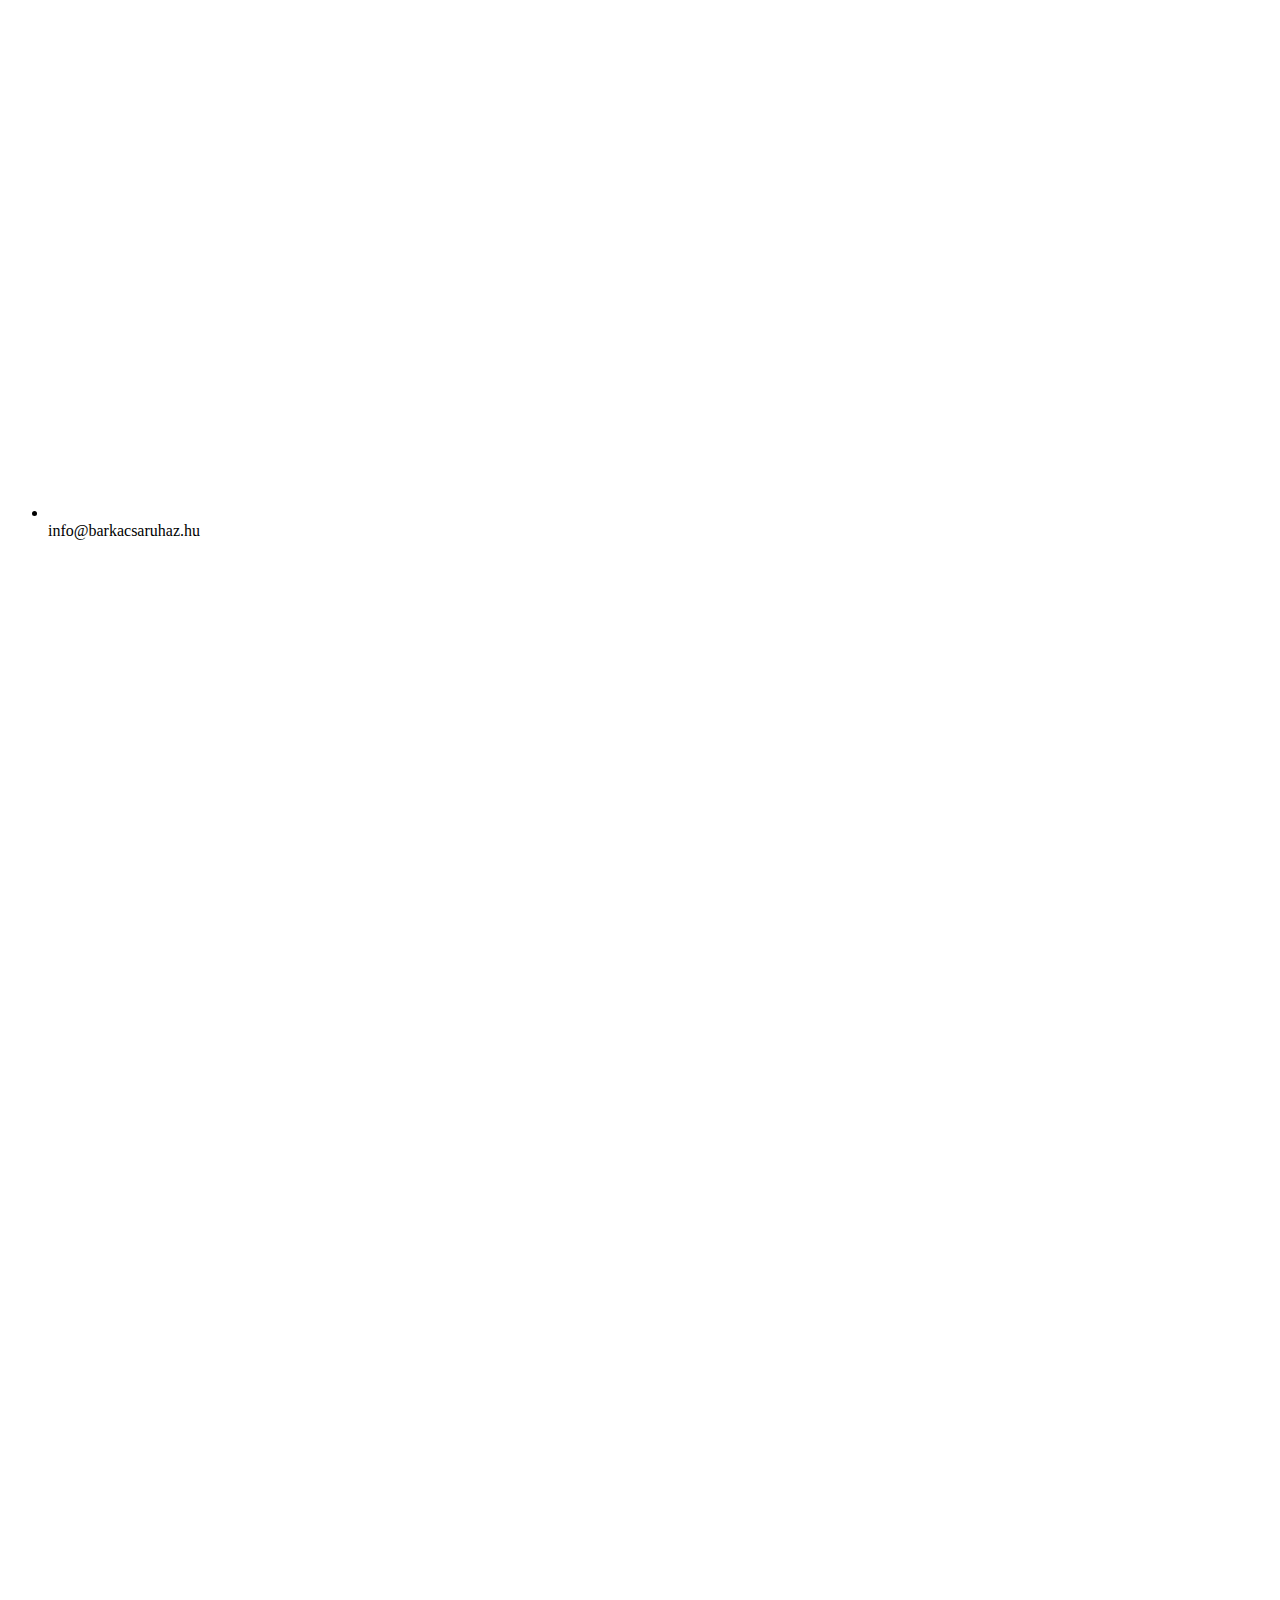
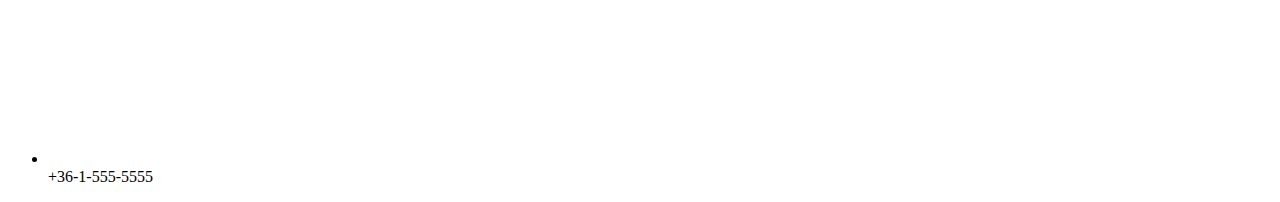
==== commit b8cd2bfa: "fanyagok 0206v1400 footer" ====
--- a/faanyagok.html
+++ b/faanyagok.html
@@ -120,10 +120,17 @@
 
 
     </div>
-
-
-
-
+    <footer class="container-fluid">
+        <div class="row">
+            <div class="col-12">
+                <ul>
+                    <li><img src="./img/letter.svg" alt="">DIY Barkácsáruház</li>
+                    <li><img src="./img/email.svg" alt="">info@barkacsaruhaz.hu</li>
+                    <li><img src="./img/telephone.svg" alt="">+36-1-555-5555</li>
+                </ul>
+            </div>
+        </div>
+    </footer>
     
 </body>
 </html>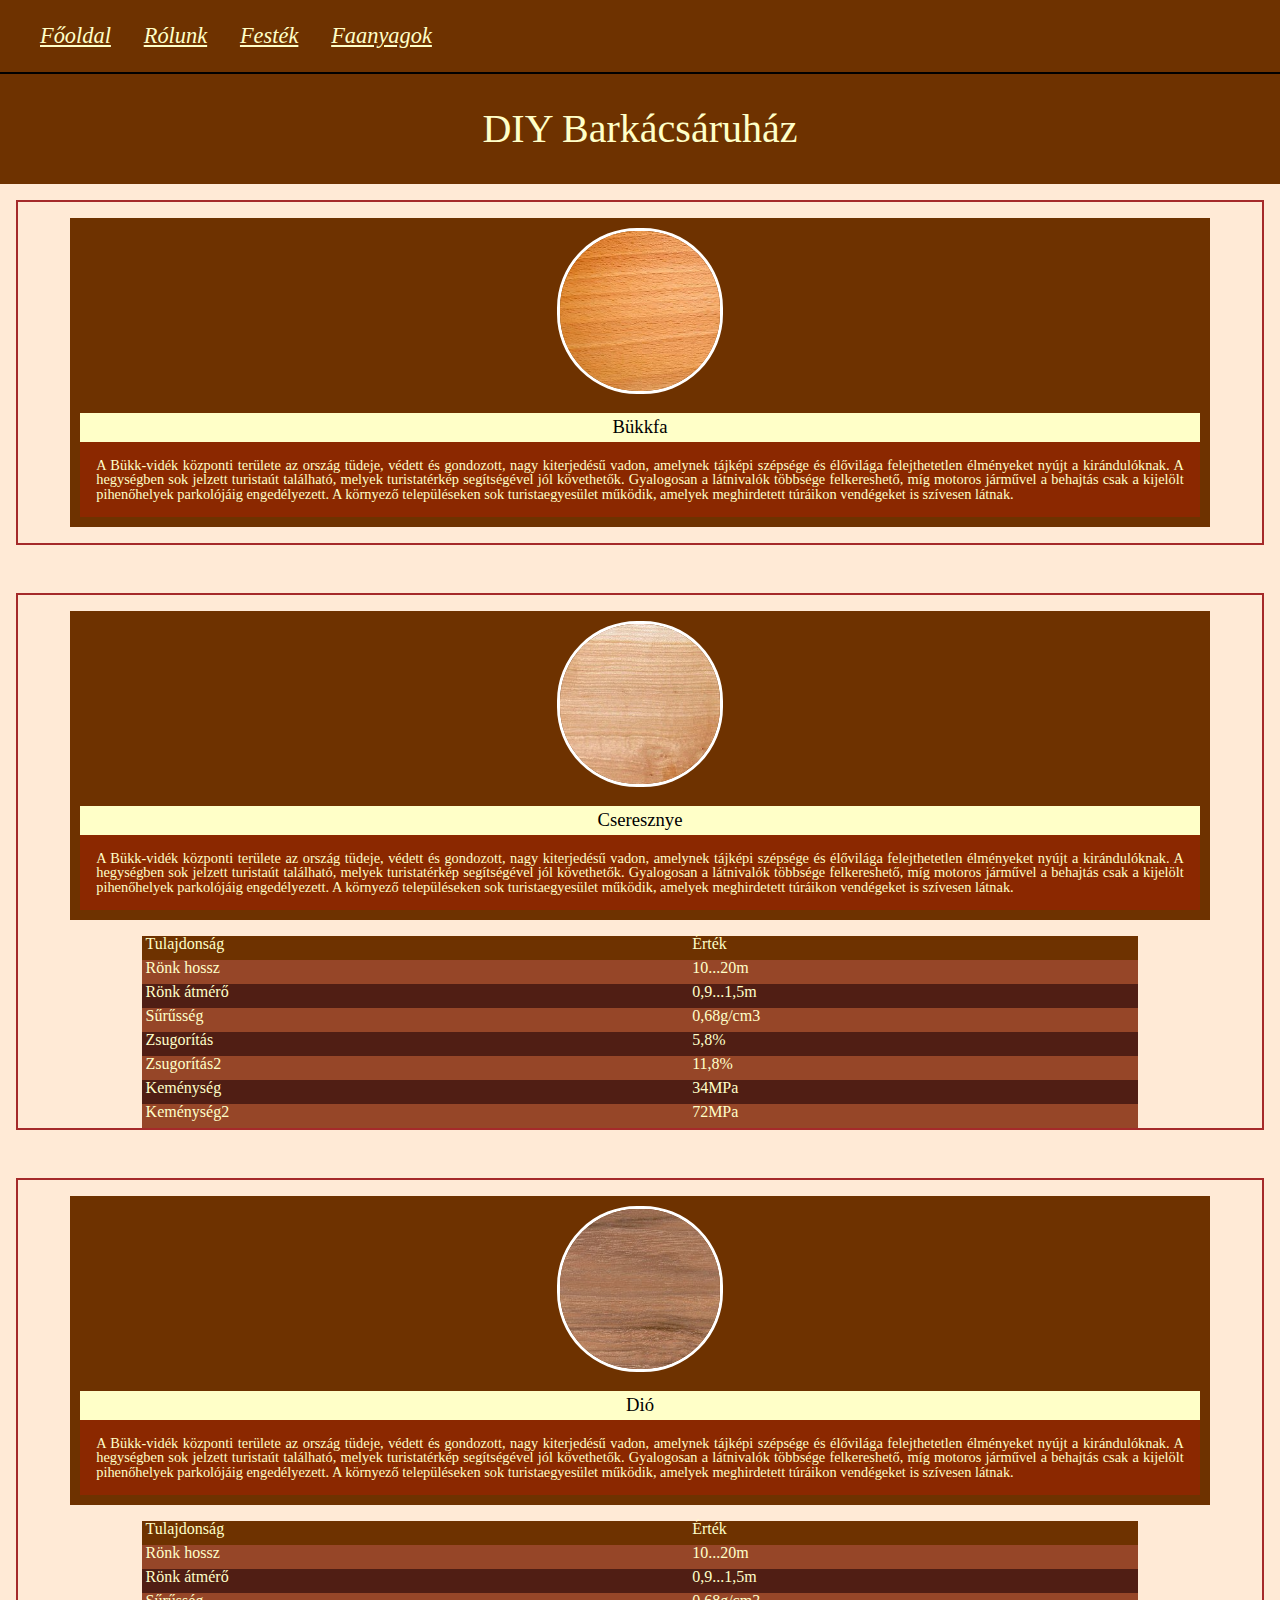
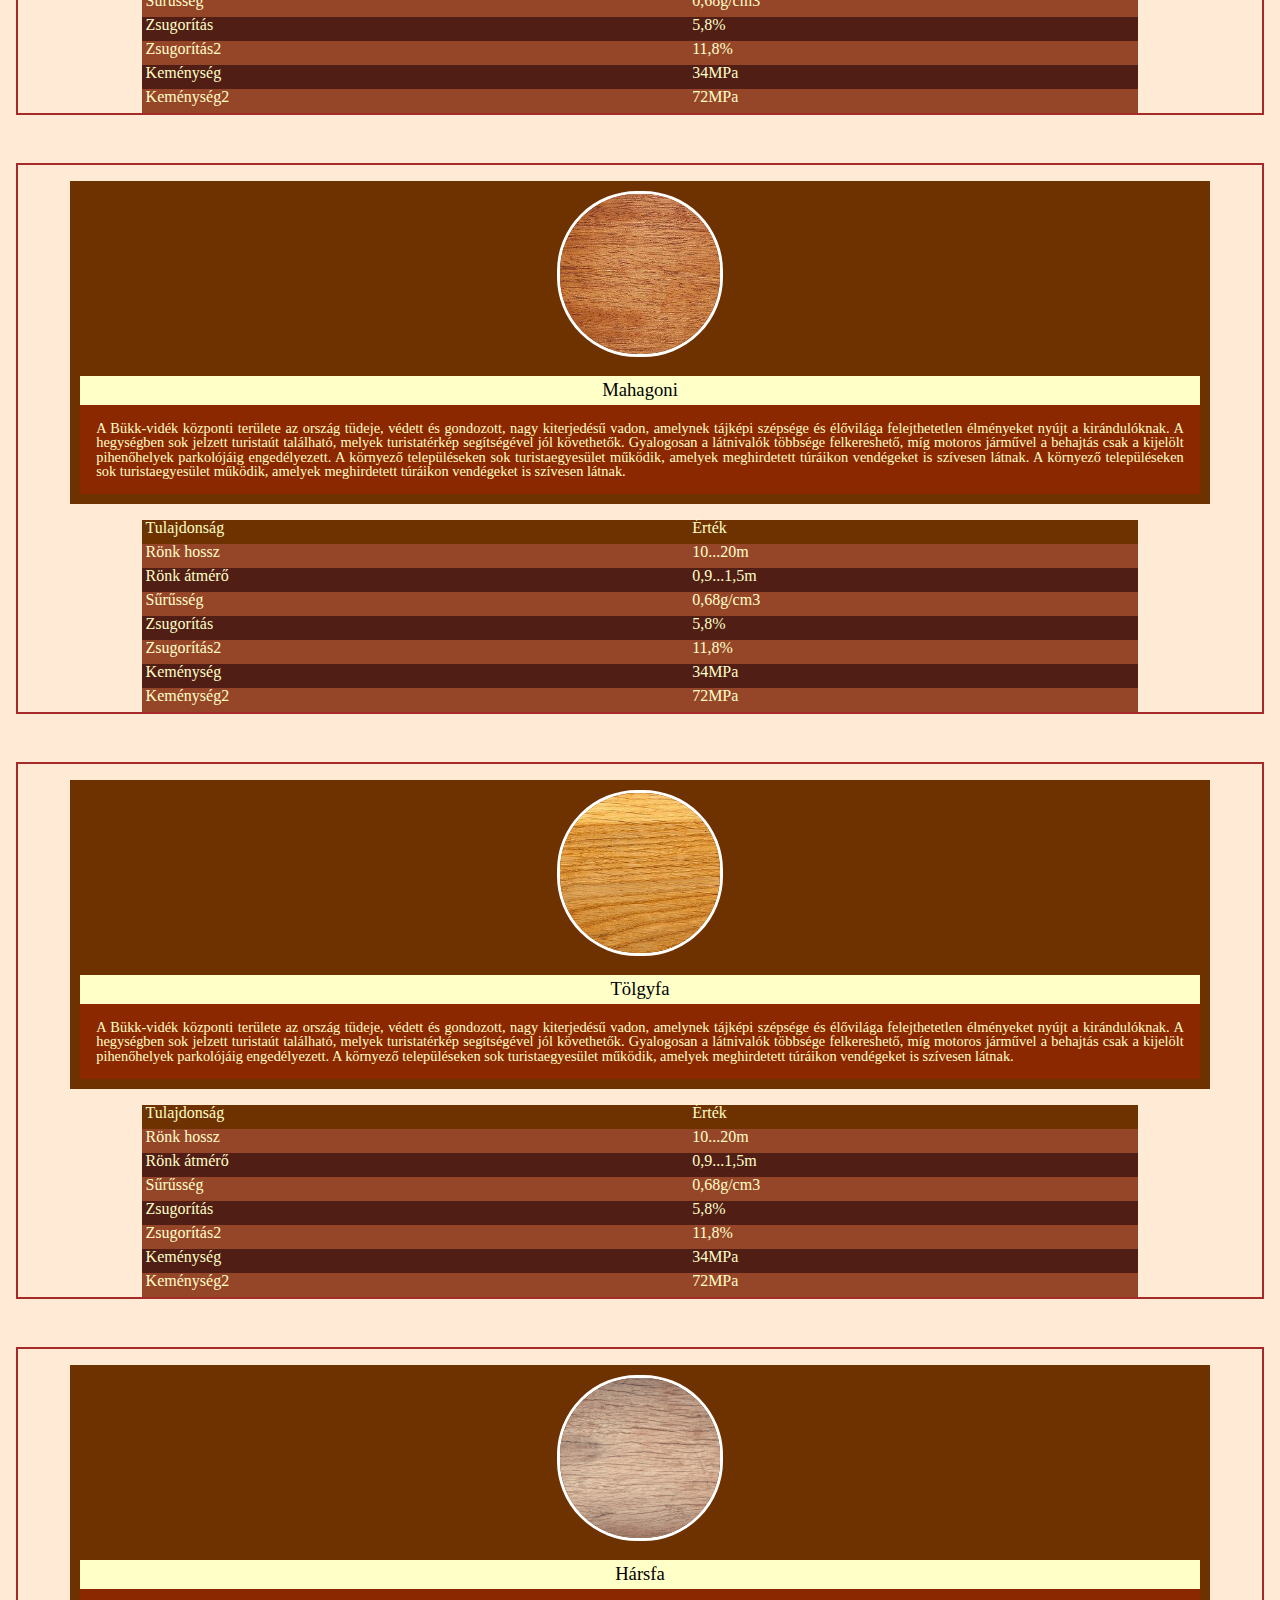
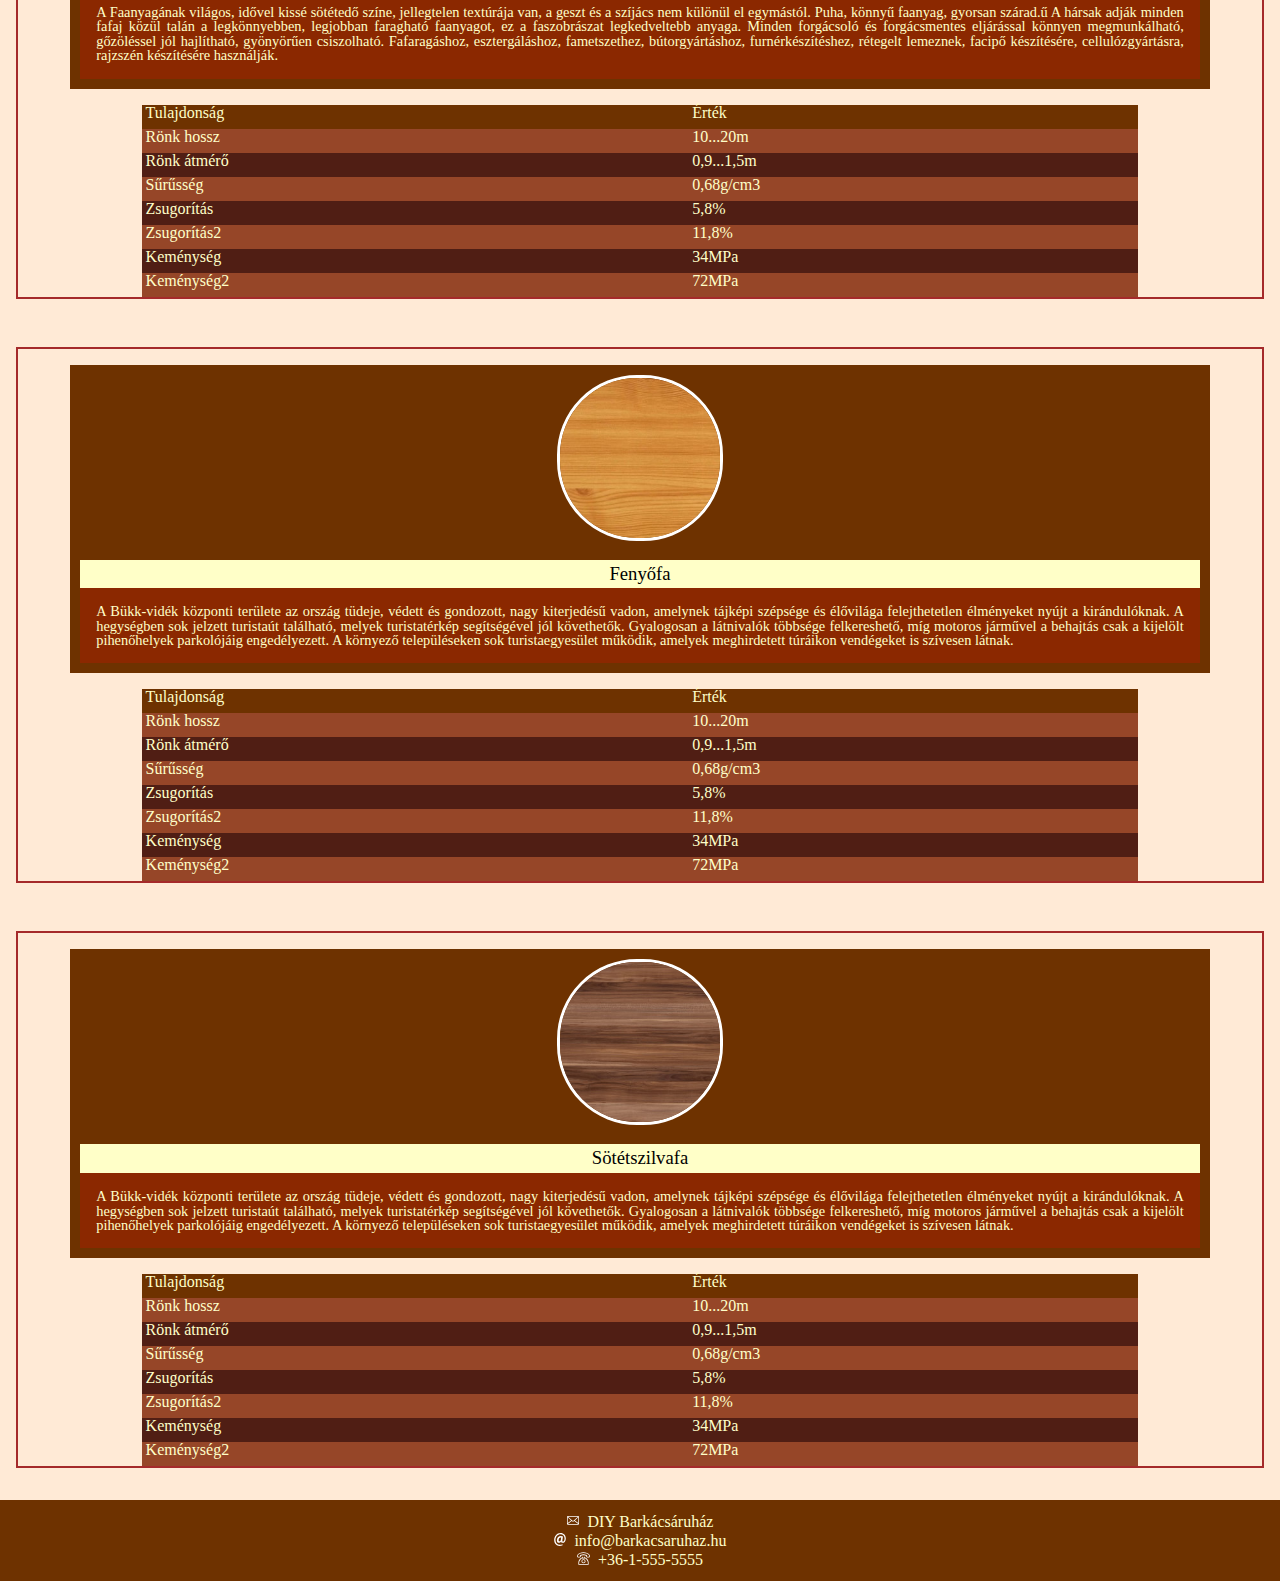
==== commit c8cdf4b7: "faanyag 0206v1601 táblázat" ====
--- a/faanyagok.html
+++ b/faanyagok.html
@@ -3,7 +3,7 @@
 <head>
     <meta charset="UTF-8">
     <meta name="viewport" content="width=device-width, initial-scale=1.0">
-    <title>Faanyagok Barkács áruház</title>
+    <title>DIY Barkács áruház - Faanyagok </title>
     <meta name="author" content="Mohay Péter" />
     <link rel="stylesheet" href="https://cdn.jsdelivr.net/npm/bootstrap@4.6.0/dist/css/bootstrap.min.css" integrity="sha384-B0vP5xmATw1+K9KRQjQERJvTumQW0nPEzvF6L/Z6nronJ3oUOFUFpCjEUQouq2+l" crossorigin="anonymous">
     <link rel="stylesheet" href="./css/stiluslap.css">
@@ -34,7 +34,7 @@
 
     <div class="container">
         <div class="row">
-            <div class="tarto col-12 col-md-4 col-lg-3">
+            <div class="tarto col-12 col-sm-6 col-md-4">
                 <div class="fakeret">
                 <figure>
                     <img src="img/faanyagok/bukk.jpg" alt="Bükkfa képe">
@@ -44,48 +44,217 @@
                 </div>
             </div>   
             
-            <div class="tarto col-12 col-md-4 col-lg-3">
+            <div class="tarto col-12 col-sm-6 col-md-4">
                 <div class="fakeret">
                 <figure>
                     <img src="img/faanyagok/cseresznye.jpg" alt="Cseresznye képe">
                     <figcaption>Cseresznye</figcaption>
                     <figcaption class="leiras">A Bükk-vidék központi területe az ország tüdeje, védett és gondozott, nagy kiterjedésű vadon, amelynek tájképi szépsége és élővilága felejthetetlen élményeket nyújt a kirándulóknak. A hegységben sok jelzett turistaút található, melyek turistatérkép segítségével jól követhetők. Gyalogosan a látnivalók többsége felkereshető, míg motoros járművel a behajtás csak a kijelölt pihenőhelyek parkolójáig engedélyezett. A környező településeken sok turistaegyesület működik, amelyek meghirdetett túráikon vendégeket is szívesen látnak.</figcaption>
-                </figure>                
+                </figure> 
+                <table class="table">
+                    <tr>
+                        <th>Tulajdonság</th>
+                        <th>Érték</th>
+                    </tr>
+
+                    <tr class="csik">
+                        <td>Rönk hossz</td>
+                        <td>10...20m</td>
+                    </tr>
+                    
+                    <tr class="csik">
+                        <td>Rönk átmérő</td>
+                        <td>0,9...1,5m</td>
+                    </tr>
+
+                    <tr class="csik">
+                        <td>Sűrűsség</td>
+                        <td>0,68g/cm<sup>3</sup></td>
+                    </tr>                    
+
+                    <tr class="csik">
+                        <td>Zsugorítás</td>
+                        <td>5,8%</td>
+                    </tr>
+
+                    <tr class="csik">
+                        <td>Zsugorítás2</td>
+                        <td>11,8%</td>
+                    </tr>
+
+                    <tr class="csik">
+                        <td>Keménység</td>
+                        <td>34MPa</td>
+                    </tr>
+
+                    <tr class="csik">
+                        <td>Keménység2</td>
+                        <td>72MPa</td>
+                    </tr>           
+                </table>
+                
                 </div>
             </div>
             
-            <div class="tarto col-12 col-md-4 col-lg-3">
+            <div class="tarto col-12 col-sm-6 col-md-4">
                 <div class="fakeret">
                 <figure>
                     <img src="img/faanyagok/dio.jpg" alt="Dió képe">
                     <figcaption>Dió</figcaption>
                     <figcaption class="leiras">A Bükk-vidék központi területe az ország tüdeje, védett és gondozott, nagy kiterjedésű vadon, amelynek tájképi szépsége és élővilága felejthetetlen élményeket nyújt a kirándulóknak. A hegységben sok jelzett turistaút található, melyek turistatérkép segítségével jól követhetők. Gyalogosan a látnivalók többsége felkereshető, míg motoros járművel a behajtás csak a kijelölt pihenőhelyek parkolójáig engedélyezett. A környező településeken sok turistaegyesület működik, amelyek meghirdetett túráikon vendégeket is szívesen látnak.</figcaption>
-                </figure>                
+                </figure>
+                <table class="table">
+                    <tr>
+                        <th>Tulajdonság</th>
+                        <th>Érték</th>
+                    </tr>
+
+                    <tr class="csik">
+                        <td>Rönk hossz</td>
+                        <td>10...20m</td>
+                    </tr>
+                    
+                    <tr class="csik">
+                        <td>Rönk átmérő</td>
+                        <td>0,9...1,5m</td>
+                    </tr>
+
+                    <tr class="csik">
+                        <td>Sűrűsség</td>
+                        <td>0,68g/cm<sup>3</sup></td>
+                    </tr>                    
+
+                    <tr class="csik">
+                        <td>Zsugorítás</td>
+                        <td>5,8%</td>
+                    </tr>
+
+                    <tr class="csik">
+                        <td>Zsugorítás2</td>
+                        <td>11,8%</td>
+                    </tr>
+
+                    <tr class="csik">
+                        <td>Keménység</td>
+                        <td>34MPa</td>
+                    </tr>
+
+                    <tr class="csik">
+                        <td>Keménység2</td>
+                        <td>72MPa</td>
+                    </tr>           
+                </table>                
                 </div>
             </div> 
         
-            <div class="tarto col-12 col-md-4 col-lg-3">
+            <div class="tarto col-12 col-sm-6 col-md-4">
                 <div class="fakeret">
                 <figure>
                     <img src="img/faanyagok/mahagoni.jpg" alt="Mahagoni képe">
                     <figcaption>Mahagoni</figcaption>
                     <figcaption class="leiras">A Bükk-vidék központi területe az ország tüdeje, védett és gondozott, nagy kiterjedésű vadon, amelynek tájképi szépsége és élővilága felejthetetlen élményeket nyújt a kirándulóknak. A hegységben sok jelzett turistaút található, melyek turistatérkép segítségével jól követhetők. Gyalogosan a látnivalók többsége felkereshető, míg motoros járművel a behajtás csak a kijelölt pihenőhelyek parkolójáig engedélyezett. A környező településeken sok turistaegyesület működik, amelyek meghirdetett túráikon vendégeket is szívesen látnak. A környező településeken sok turistaegyesület működik, amelyek meghirdetett túráikon vendégeket is szívesen látnak.
                     </figcaption>
-                </figure>                
-                </div>
-            </div>
-
-            <div class="tarto col-12 col-md-4 col-lg-3">
+                </figure> 
+                <table class="table">
+                    <tr>
+                        <th>Tulajdonság</th>
+                        <th>Érték</th>
+                    </tr>
+
+                    <tr class="csik">
+                        <td>Rönk hossz</td>
+                        <td>10...20m</td>
+                    </tr>
+                    
+                    <tr class="csik">
+                        <td>Rönk átmérő</td>
+                        <td>0,9...1,5m</td>
+                    </tr>
+
+                    <tr class="csik">
+                        <td>Sűrűsség</td>
+                        <td>0,68g/cm<sup>3</sup></td>
+                    </tr>                    
+
+                    <tr class="csik">
+                        <td>Zsugorítás</td>
+                        <td>5,8%</td>
+                    </tr>
+
+                    <tr class="csik">
+                        <td>Zsugorítás2</td>
+                        <td>11,8%</td>
+                    </tr>
+
+                    <tr class="csik">
+                        <td>Keménység</td>
+                        <td>34MPa</td>
+                    </tr>
+
+                    <tr class="csik">
+                        <td>Keménység2</td>
+                        <td>72MPa</td>
+                    </tr>           
+                </table>               
+                </div>
+            </div>
+
+            <div class="tarto col-12 col-sm-6 col-md-4">
                 <div class="fakeret">
                 <figure>
                     <img src="img/faanyagok/tolgy.jpg" alt="Tölgyfa képe">
                     <figcaption>Tölgyfa</figcaption>
                     <figcaption class="leiras">A Bükk-vidék központi területe az ország tüdeje, védett és gondozott, nagy kiterjedésű vadon, amelynek tájképi szépsége és élővilága felejthetetlen élményeket nyújt a kirándulóknak. A hegységben sok jelzett turistaút található, melyek turistatérkép segítségével jól követhetők. Gyalogosan a látnivalók többsége felkereshető, míg motoros járművel a behajtás csak a kijelölt pihenőhelyek parkolójáig engedélyezett. A környező településeken sok turistaegyesület működik, amelyek meghirdetett túráikon vendégeket is szívesen látnak.</figcaption>
-                </figure>                
+                </figure> 
+                <table class="table">
+                    <tr>
+                        <th>Tulajdonság</th>
+                        <th>Érték</th>
+                    </tr>
+
+                    <tr class="csik">
+                        <td>Rönk hossz</td>
+                        <td>10...20m</td>
+                    </tr>
+                    
+                    <tr class="csik">
+                        <td>Rönk átmérő</td>
+                        <td>0,9...1,5m</td>
+                    </tr>
+
+                    <tr class="csik">
+                        <td>Sűrűsség</td>
+                        <td>0,68g/cm<sup>3</sup></td>
+                    </tr>                    
+
+                    <tr class="csik">
+                        <td>Zsugorítás</td>
+                        <td>5,8%</td>
+                    </tr>
+
+                    <tr class="csik">
+                        <td>Zsugorítás2</td>
+                        <td>11,8%</td>
+                    </tr>
+
+                    <tr class="csik">
+                        <td>Keménység</td>
+                        <td>34MPa</td>
+                    </tr>
+
+                    <tr class="csik">
+                        <td>Keménység2</td>
+                        <td>72MPa</td>
+                    </tr>           
+                </table>
+                
+
+
+
                 </div>
             </div>   
             
-            <div class="tarto col-12 col-md-4 col-lg-3">
+            <div class="tarto col-12 col-sm-6 col-md-4">
                 <div class="fakeret">
                 <figure>
                     <img src="img/faanyagok/harsfa.jpg" alt="Hársfa képe">
@@ -93,27 +262,150 @@
                     <figcaption class="leiras">A Faanyagának világos, idővel kissé sötétedő színe, jellegtelen textúrája van, a geszt és a szíjács nem különül el egymástól. Puha, könnyű faanyag, gyorsan szárad.ű
                     A hársak adják minden fafaj közül talán a legkönnyebben, legjobban faragható faanyagot, ez a faszobrászat legkedveltebb anyaga. Minden forgácsoló és forgácsmentes eljárással könnyen megmunkálható, gőzöléssel jól hajlítható, gyönyörűen csiszolható.
                     Fafaragáshoz, esztergáláshoz, fametszethez, bútorgyártáshoz, furnérkészítéshez, rétegelt lemeznek, facipő készítésére, cellulózgyártásra, rajzszén készítésére használják. </figcaption>
-                </figure>                
+                </figure> 
+                <table class="table">
+                    <tr>
+                        <th>Tulajdonság</th>
+                        <th>Érték</th>
+                    </tr>
+
+                    <tr class="csik">
+                        <td>Rönk hossz</td>
+                        <td>10...20m</td>
+                    </tr>
+                    
+                    <tr class="csik">
+                        <td>Rönk átmérő</td>
+                        <td>0,9...1,5m</td>
+                    </tr>
+
+                    <tr class="csik">
+                        <td>Sűrűsség</td>
+                        <td>0,68g/cm<sup>3</sup></td>
+                    </tr>                    
+
+                    <tr class="csik">
+                        <td>Zsugorítás</td>
+                        <td>5,8%</td>
+                    </tr>
+
+                    <tr class="csik">
+                        <td>Zsugorítás2</td>
+                        <td>11,8%</td>
+                    </tr>
+
+                    <tr class="csik">
+                        <td>Keménység</td>
+                        <td>34MPa</td>
+                    </tr>
+
+                    <tr class="csik">
+                        <td>Keménység2</td>
+                        <td>72MPa</td>
+                    </tr>           
+                </table>               
                 </div>
             </div>
         
-            <div class="tarto col-12 col-md-4 col-lg-3">
+            <div class="tarto col-12 col-sm-6 col-md-4">
                 <div class="fakeret">
                 <figure>
                     <img src="img/faanyagok/fenyofa.jpg" alt="Fenyőfa képe">
                     <figcaption>Fenyőfa</figcaption>
                     <figcaption class="leiras">A Bükk-vidék központi területe az ország tüdeje, védett és gondozott, nagy kiterjedésű vadon, amelynek tájképi szépsége és élővilága felejthetetlen élményeket nyújt a kirándulóknak. A hegységben sok jelzett turistaút található, melyek turistatérkép segítségével jól követhetők. Gyalogosan a látnivalók többsége felkereshető, míg motoros járművel a behajtás csak a kijelölt pihenőhelyek parkolójáig engedélyezett. A környező településeken sok turistaegyesület működik, amelyek meghirdetett túráikon vendégeket is szívesen látnak.</figcaption>
-                </figure>                
+                </figure>
+                <table class="table">
+                    <tr>
+                        <th>Tulajdonság</th>
+                        <th>Érték</th>
+                    </tr>
+
+                    <tr class="csik">
+                        <td>Rönk hossz</td>
+                        <td>10...20m</td>
+                    </tr>
+                    
+                    <tr class="csik">
+                        <td>Rönk átmérő</td>
+                        <td>0,9...1,5m</td>
+                    </tr>
+
+                    <tr class="csik">
+                        <td>Sűrűsség</td>
+                        <td>0,68g/cm<sup>3</sup></td>
+                    </tr>                    
+
+                    <tr class="csik">
+                        <td>Zsugorítás</td>
+                        <td>5,8%</td>
+                    </tr>
+
+                    <tr class="csik">
+                        <td>Zsugorítás2</td>
+                        <td>11,8%</td>
+                    </tr>
+
+                    <tr class="csik">
+                        <td>Keménység</td>
+                        <td>34MPa</td>
+                    </tr>
+
+                    <tr class="csik">
+                        <td>Keménység2</td>
+                        <td>72MPa</td>
+                    </tr>           
+                </table>                
                 </div>
             </div>   
 
-            <div class="tarto col-12 col-md-4 col-lg-3">
+            <div class="tarto col-12 col-sm-6 col-md-4">
                 <div class="fakeret">
                 <figure>
                     <img src="img/faanyagok/sotetszilvafa.jpg" alt="Sötétszilvafa képe">
                     <figcaption>Sötétszilvafa</figcaption>
                     <figcaption class="leiras">A Bükk-vidék központi területe az ország tüdeje, védett és gondozott, nagy kiterjedésű vadon, amelynek tájképi szépsége és élővilága felejthetetlen élményeket nyújt a kirándulóknak. A hegységben sok jelzett turistaút található, melyek turistatérkép segítségével jól követhetők. Gyalogosan a látnivalók többsége felkereshető, míg motoros járművel a behajtás csak a kijelölt pihenőhelyek parkolójáig engedélyezett. A környező településeken sok turistaegyesület működik, amelyek meghirdetett túráikon vendégeket is szívesen látnak.</figcaption>
-                </figure>                
+                </figure>   
+                <table class="table">
+                    <tr>
+                        <th>Tulajdonság</th>
+                        <th>Érték</th>
+                    </tr>
+
+                    <tr class="csik">
+                        <td>Rönk hossz</td>
+                        <td>10...20m</td>
+                    </tr>
+                    
+                    <tr class="csik">
+                        <td>Rönk átmérő</td>
+                        <td>0,9...1,5m</td>
+                    </tr>
+
+                    <tr class="csik">
+                        <td>Sűrűsség</td>
+                        <td>0,68g/cm<sup>3</sup></td>
+                    </tr>                    
+
+                    <tr class="csik">
+                        <td>Zsugorítás</td>
+                        <td>5,8%</td>
+                    </tr>
+
+                    <tr class="csik">
+                        <td>Zsugorítás2</td>
+                        <td>11,8%</td>
+                    </tr>
+
+                    <tr class="csik">
+                        <td>Keménység</td>
+                        <td>34MPa</td>
+                    </tr>
+
+                    <tr class="csik">
+                        <td>Keménység2</td>
+                        <td>72MPa</td>
+                    </tr>           
+                </table>             
                 </div>
             </div>
         </div>
--- a/css/stiluslap.css
+++ b/css/stiluslap.css
@@ -0,0 +1,220 @@
+/* ==== A SIMPLE CSS RESET FROM ERIC MEYER ==== */
+
+html, body, div, span, applet, object, iframe,
+h1, h2, h3, h4, h5, h6, p, blockquote, pre,
+a, abbr, acronym, address, big, cite, code,
+del, dfn, em, img, ins, kbd, q, s, samp,
+small, strike, strong, sub, sup, tt, var,
+b, u, i, center,
+dl, dt, dd, ol, ul, li,
+fieldset, form, label, legend,
+table, caption, tbody, tfoot, thead, tr, th, td,
+article, aside, canvas, details, embed,
+figure, figcaption, footer, header, hgroup,
+menu, nav, output, ruby, section, summary,
+time, mark, audio, video {
+	margin: 0;
+	padding: 0;
+	border: 0;
+	font-size: 100%;
+	font: inherit;
+	vertical-align: baseline;
+}
+/* HTML5 display-role reset for older browsers */
+article, aside, details, figcaption, figure,
+footer, header, hgroup, menu, nav, section {
+	display: block;
+}
+body {
+    line-height: 1;
+    background-color: rgb(255, 234, 214);
+    height: 100vh;
+}
+ol, ul {
+	list-style: none;
+}
+blockquote, q {
+	quotes: none;
+}
+blockquote:before, blockquote:after,
+q:before, q:after {
+	content: '';
+	content: none;
+}
+table {
+	border-collapse: collapse;
+	border-spacing: 0;
+}
+
+/* ================= nav ================= */
+
+nav{
+    background-color:rgb(110, 50, 0);
+    color: rgb(255, 255, 200);
+    font-size: 0.7rem;
+    padding: 25px;
+}
+
+nav div{
+    background-color:rgb(110, 50, 0);
+}
+
+nav a{
+    font-size: 2em;
+    color: rgb(255, 255, 200);
+    margin: 15px;
+    font-style: italic;
+}
+
+nav a:hover {
+    color: white;
+    font-style: italic;
+    text-decoration: none;
+    text-shadow: 0px 0px 5px black;
+}
+
+/* ================= header ================= */
+/*
+#fej{
+    height: 150px;
+    background-color:rgb(110, 50, 0);
+    color: rgb(255, 255, 200);
+    font-size: 3em;
+    text-align: center;
+
+    border-top: 2px solid black;
+}*/
+
+header {
+    padding: 35px 0px;
+    background-color:rgb(110, 50, 0);
+    color: rgb(255, 255, 200);
+    font-size: 2.5rem;
+    text-align: center;
+    border-top: 2px solid black;
+}
+
+header p {
+    text-align: center;
+}
+
+/* ================= footer ================= */
+/*
+#lab{
+    height: 150px;
+    background-color:rgb(110, 50, 0);
+    color: rgb(255, 255, 200);
+    font-size: 2em;
+}*/
+
+footer {
+    background-color:rgb(110, 50, 0);
+    color: rgb(255, 255, 200);
+    font-size: 1rem;
+    padding:10px;
+}
+
+footer li{
+    text-align: center;
+    margin: 0.2rem;
+}
+
+footer img {
+    width: 0.8rem;
+    margin-right: 0.5rem;
+}
+
+/* ================= main ================= */
+/*
+#torzs{
+    height: 500px;
+    height: 150px;
+    background-color: rgba(255, 255, 255, 0.8);
+}*/
+
+main {
+    height: calc(100vh - (0.7rem + 50px + 2.5rem + 70px + 2px + 3rem + 20px + 1.5rem));
+}
+
+main img {
+    width: 100%;
+    margin: 9vh 0vh;
+}
+
+/* ================= Faanyag ================= */
+
+.tarto{    
+    padding: 1rem;
+    text-align: center;
+}
+
+.fakeret{
+    height: 100%;
+    border: 2px solid brown;
+    text-align: center;
+    margin: auto; 
+    margin-bottom: 1rem;   
+}
+
+figure{
+    width: 90%;
+    margin: auto;
+    margin-top: 1rem;
+    margin-bottom: 1rem;
+    background-color: rgba(110 50 0);
+    padding: 10px;
+}
+
+figcaption{
+    margin-top: 1rem;
+    font-family: cursive;
+    font-size: 14pt;
+    background-color: rgb(255, 255, 200);
+    padding: 5px 0;
+}
+
+.fakeret img{
+    width: 10em;
+    border-radius: 5rem;
+    border: solid .2rem white;       
+}
+
+figcaption.leiras{
+    text-align: justify;
+    background-color: rgba(255,0,0,0.2);
+    color: rgba(255 255 200);
+    font-size: 0.9rem;
+    padding: 1rem;
+    margin: auto;
+}
+
+.table{
+    margin: auto;
+    text-align: left;
+    vertical-align: middle;
+    width: 80%;
+    background-color: rgba(110 50 0);
+    color: rgba(255 255 200);    
+}
+
+tr{    
+    height: 1.5rem; 
+}
+
+tr.csik:nth-child(even) {
+    background: rgb(150, 70, 40);
+}
+
+tr.csik:nth-child(odd) {
+    background: rgb(80, 30, 20);
+}
+
+th{
+    padding-left: .2rem;    
+}
+
+td{    
+    padding-left: .2rem;
+}
+
+
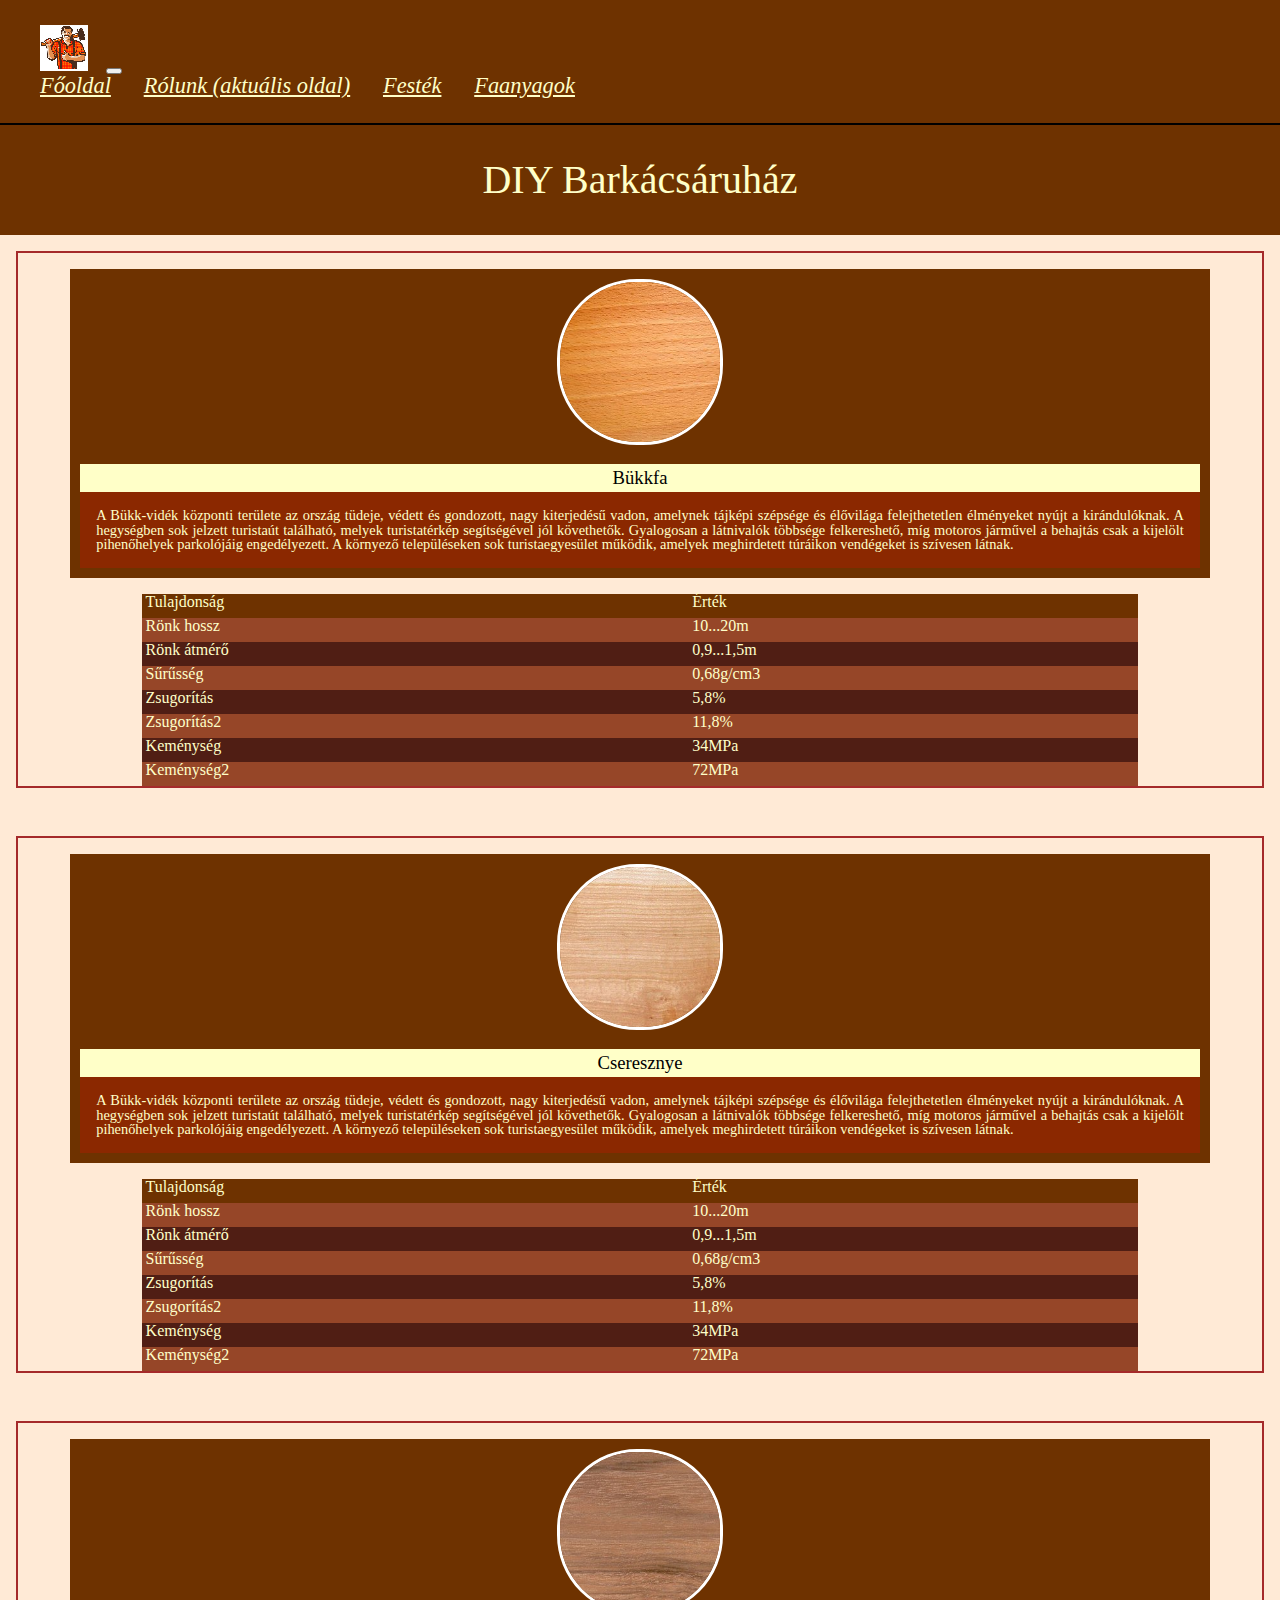
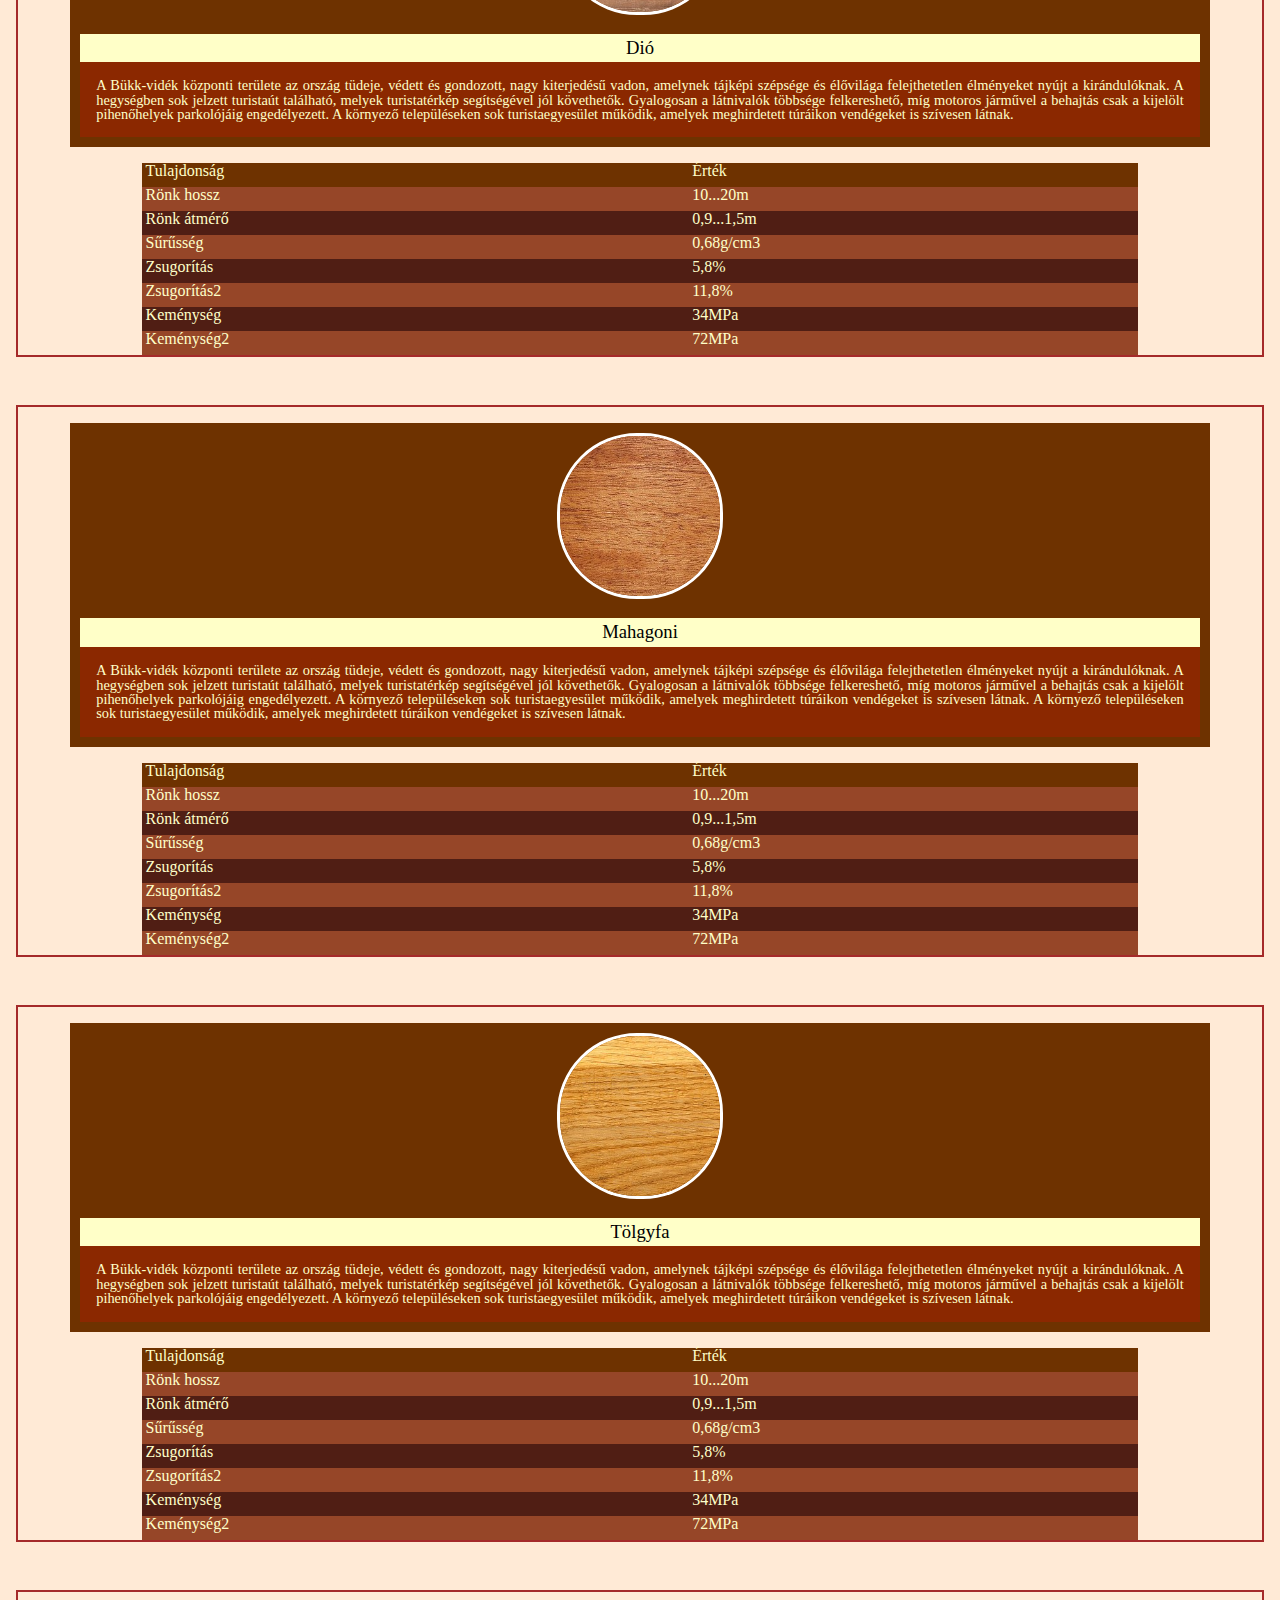
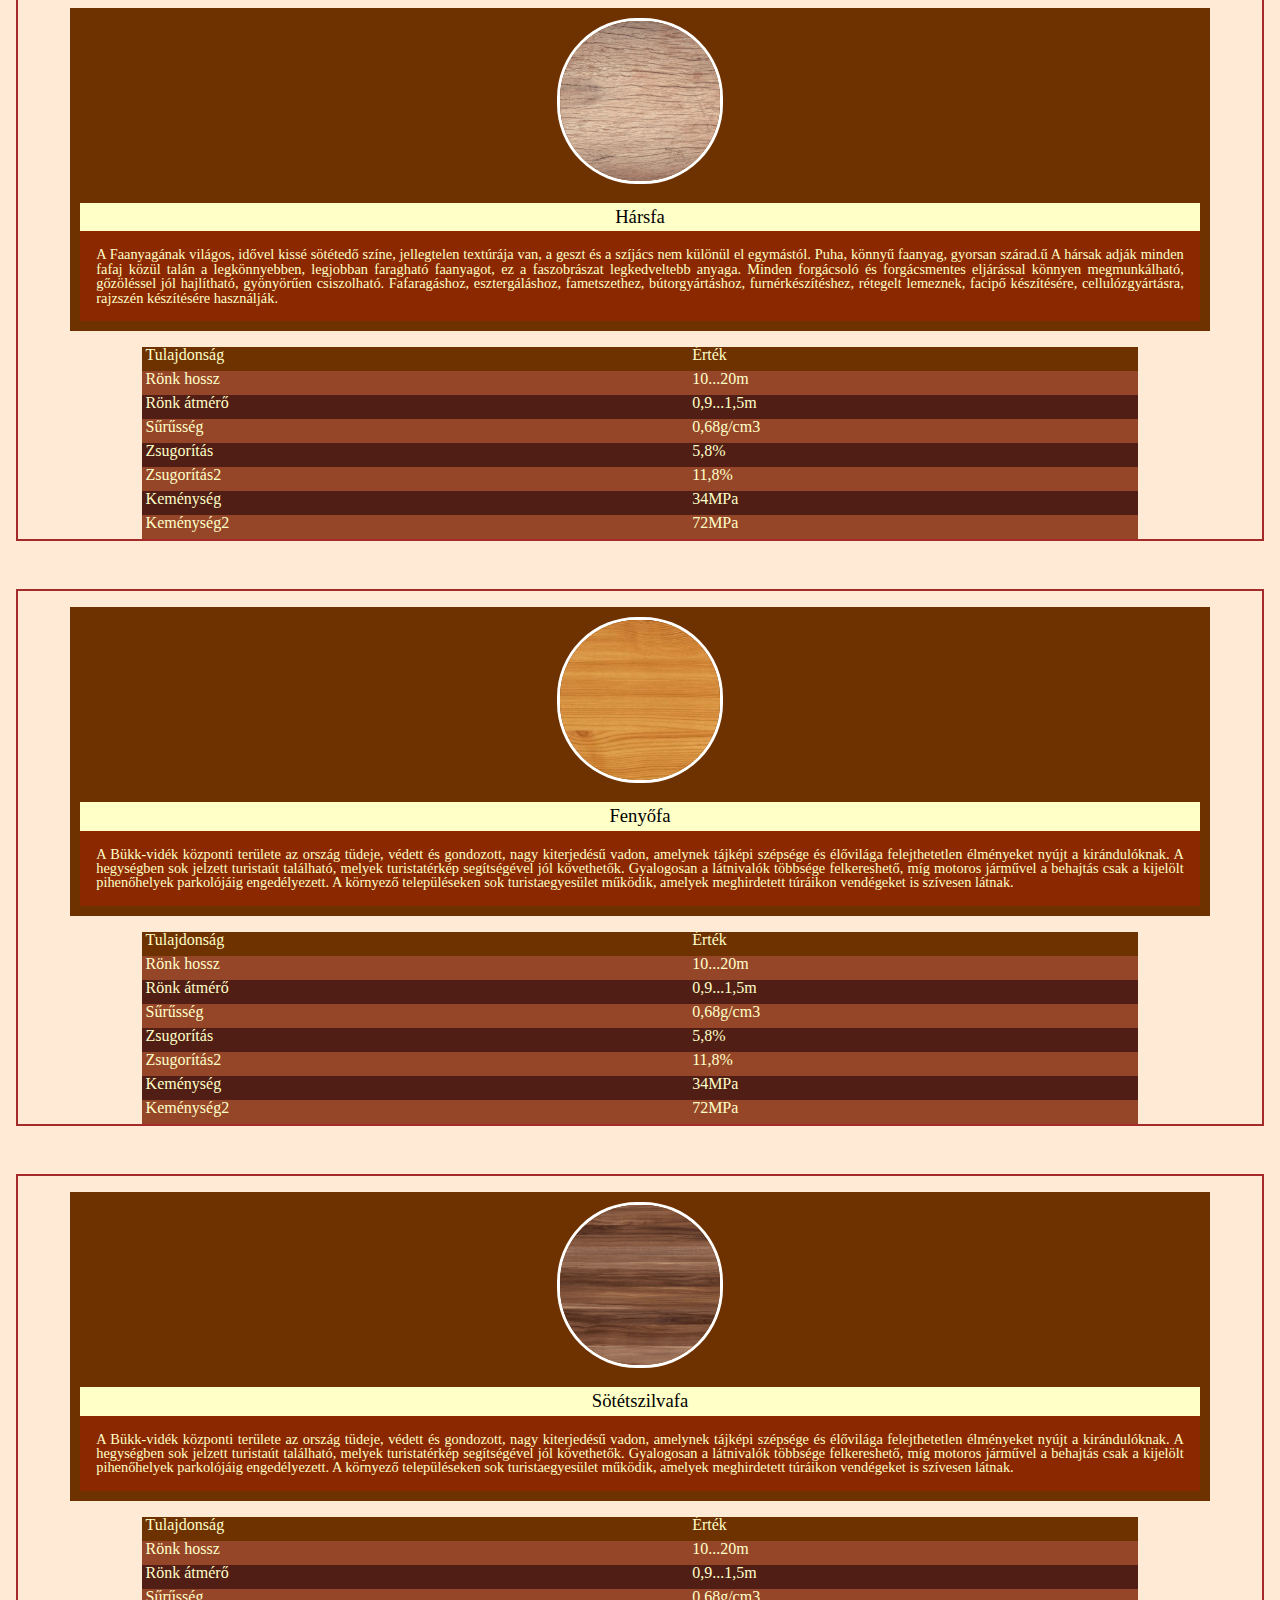
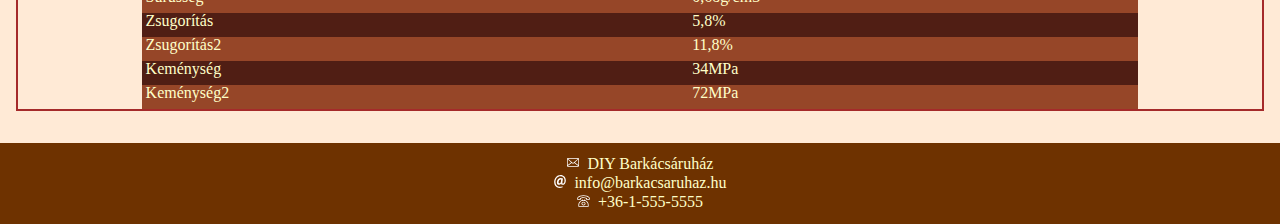
==== commit 5e8d5561: "faanyag 0206v1631 menü" ====
--- a/faanyagok.html
+++ b/faanyagok.html
@@ -11,6 +11,21 @@
 
 </head>
 <body>
+    <nav class="navbar navbar-expand-lg navbar-dark">
+        <a class="navbar-brand" href="index.html"><img src="./img/logo.png" alt="DIY logó"></a>
+        <button class="navbar-toggler" type="button" data-toggle="collapse" data-target="#navbarNavAltMarkup" aria-controls="navbarNavAltMarkup" aria-expanded="false" aria-label="Toggle navigation">
+          <span class="navbar-toggler-icon"></span>
+        </button>
+        <div class="collapse navbar-collapse" id="navbarNavAltMarkup">
+          <div class="navbar-nav">
+            <a class="nav-item nav-link" href="index.html">Főoldal</a>
+            <a class="nav-item nav-link" href="rolunk.html">Rólunk <span class="sr-only">(aktuális oldal)</span></a>
+            <a class="nav-item nav-link" href="festek.html">Festék</a>
+            <a class="nav-item nav-link active" href="faanyagok.html">Faanyagok</a>
+          </div>
+        </div>
+    </nav>
+<!--
     <nav class="container-fluid">
         <div class="row">
             <div class="col-12">
@@ -21,6 +36,8 @@
             </div>
         </div>
     </nav>
+-->
+
     <header class="container-fluid">
         <div class="row">
             <div class="col-12">
@@ -40,7 +57,48 @@
                     <img src="img/faanyagok/bukk.jpg" alt="Bükkfa képe">
                     <figcaption>Bükkfa</figcaption>
                     <figcaption class="leiras">A Bükk-vidék központi területe az ország tüdeje, védett és gondozott, nagy kiterjedésű vadon, amelynek tájképi szépsége és élővilága felejthetetlen élményeket nyújt a kirándulóknak. A hegységben sok jelzett turistaút található, melyek turistatérkép segítségével jól követhetők. Gyalogosan a látnivalók többsége felkereshető, míg motoros járművel a behajtás csak a kijelölt pihenőhelyek parkolójáig engedélyezett. A környező településeken sok turistaegyesület működik, amelyek meghirdetett túráikon vendégeket is szívesen látnak.</figcaption>
-                </figure>                
+                </figure>   
+                <table class="table">
+                    <tr>
+                        <th>Tulajdonság</th>
+                        <th>Érték</th>
+                    </tr>
+
+                    <tr class="csik">
+                        <td>Rönk hossz</td>
+                        <td>10...20m</td>
+                    </tr>
+                    
+                    <tr class="csik">
+                        <td>Rönk átmérő</td>
+                        <td>0,9...1,5m</td>
+                    </tr>
+
+                    <tr class="csik">
+                        <td>Sűrűsség</td>
+                        <td>0,68g/cm<sup>3</sup></td>
+                    </tr>                    
+
+                    <tr class="csik">
+                        <td>Zsugorítás</td>
+                        <td>5,8%</td>
+                    </tr>
+
+                    <tr class="csik">
+                        <td>Zsugorítás2</td>
+                        <td>11,8%</td>
+                    </tr>
+
+                    <tr class="csik">
+                        <td>Keménység</td>
+                        <td>34MPa</td>
+                    </tr>
+
+                    <tr class="csik">
+                        <td>Keménység2</td>
+                        <td>72MPa</td>
+                    </tr>           
+                </table>             
                 </div>
             </div>   
             
@@ -424,5 +482,9 @@
         </div>
     </footer>
     
+    <script src="https://ajax.googleapis.com/ajax/libs/jquery/1.11.2/jquery.min.js"></script>
+    <script src="https://code.jquery.com/jquery-3.4.1.slim.min.js" integrity="sha384-J6qa4849blE2+poT4WnyKhv5vZF5SrPo0iEjwBvKU7imGFAV0wwj1yYfoRSJoZ+n" crossorigin="anonymous"></script>
+    <script src="https://cdn.jsdelivr.net/npm/popper.js@1.16.0/dist/umd/popper.min.js" integrity="sha384-Q6E9RHvbIyZFJoft+2mJbHaEWldlvI9IOYy5n3zV9zzTtmI3UksdQRVvoxMfooAo" crossorigin="anonymous"></script>
+    <script src="https://stackpath.bootstrapcdn.com/bootstrap/4.4.1/js/bootstrap.min.js" integrity="sha384-wfSDF2E50Y2D1uUdj0O3uMBJnjuUD4Ih7YwaYd1iqfktj0Uod8GCExl3Og8ifwB6" crossorigin="anonymous"></script>
 </body>
 </html>--- a/css/stiluslap.css
+++ b/css/stiluslap.css
@@ -217,4 +217,34 @@
     padding-left: .2rem;
 }
 
-
+}
+
+.festek h2 {
+    font-size: 1.5rem;
+    padding: 3px;
+}
+
+      
+      
+.festek .festekszin 
+{
+    position: absolute;
+    top: 10px;
+    right: 10px;
+    width: 4rem;
+    height: 4rem;
+    border-radius: 2rem;
+    border: 3px solid white;
+    box-shadow: rgba(0, 0, 0, 0.3) 2px 2px 2px;
+}
+
+
+.kep {
+    position: relative;
+}
+
+.festek ul, .festek li{
+    margin: 5px;
+    padding: 3px;
+    list-style-type: none;
+}
